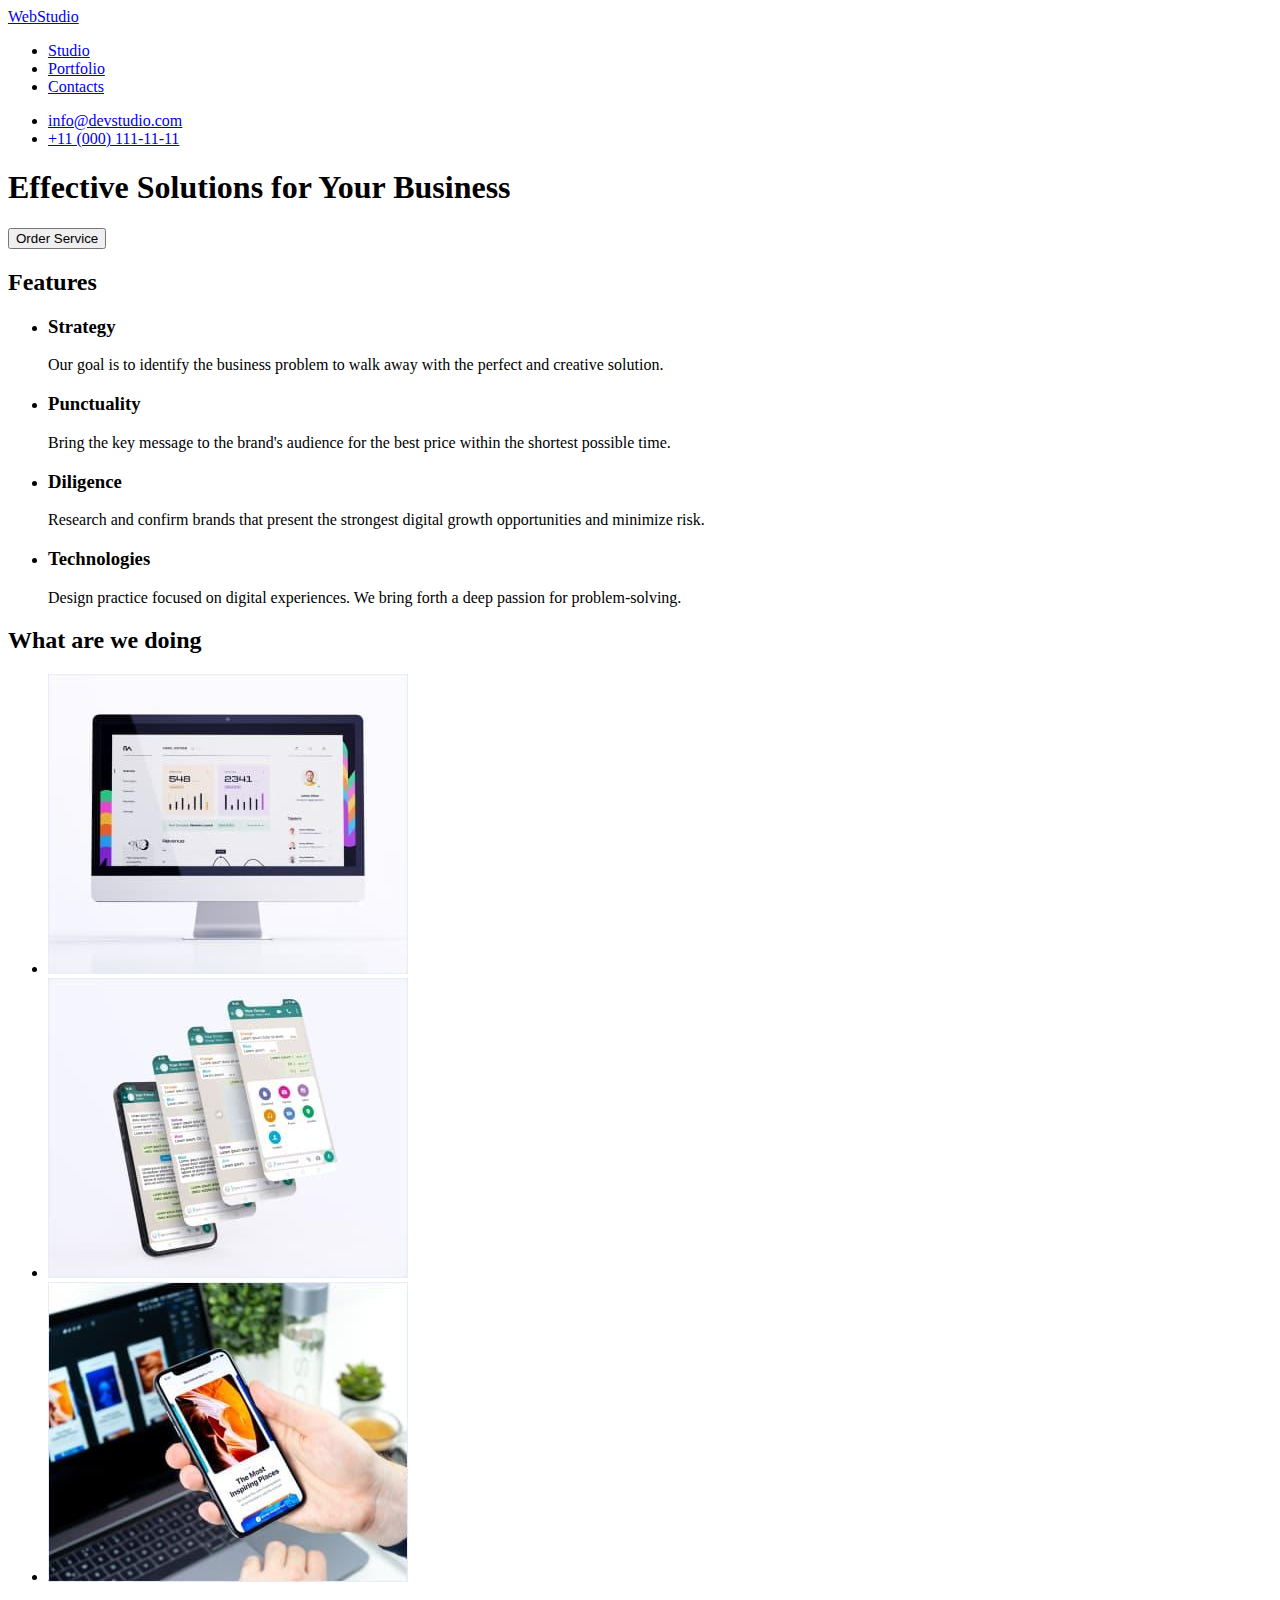
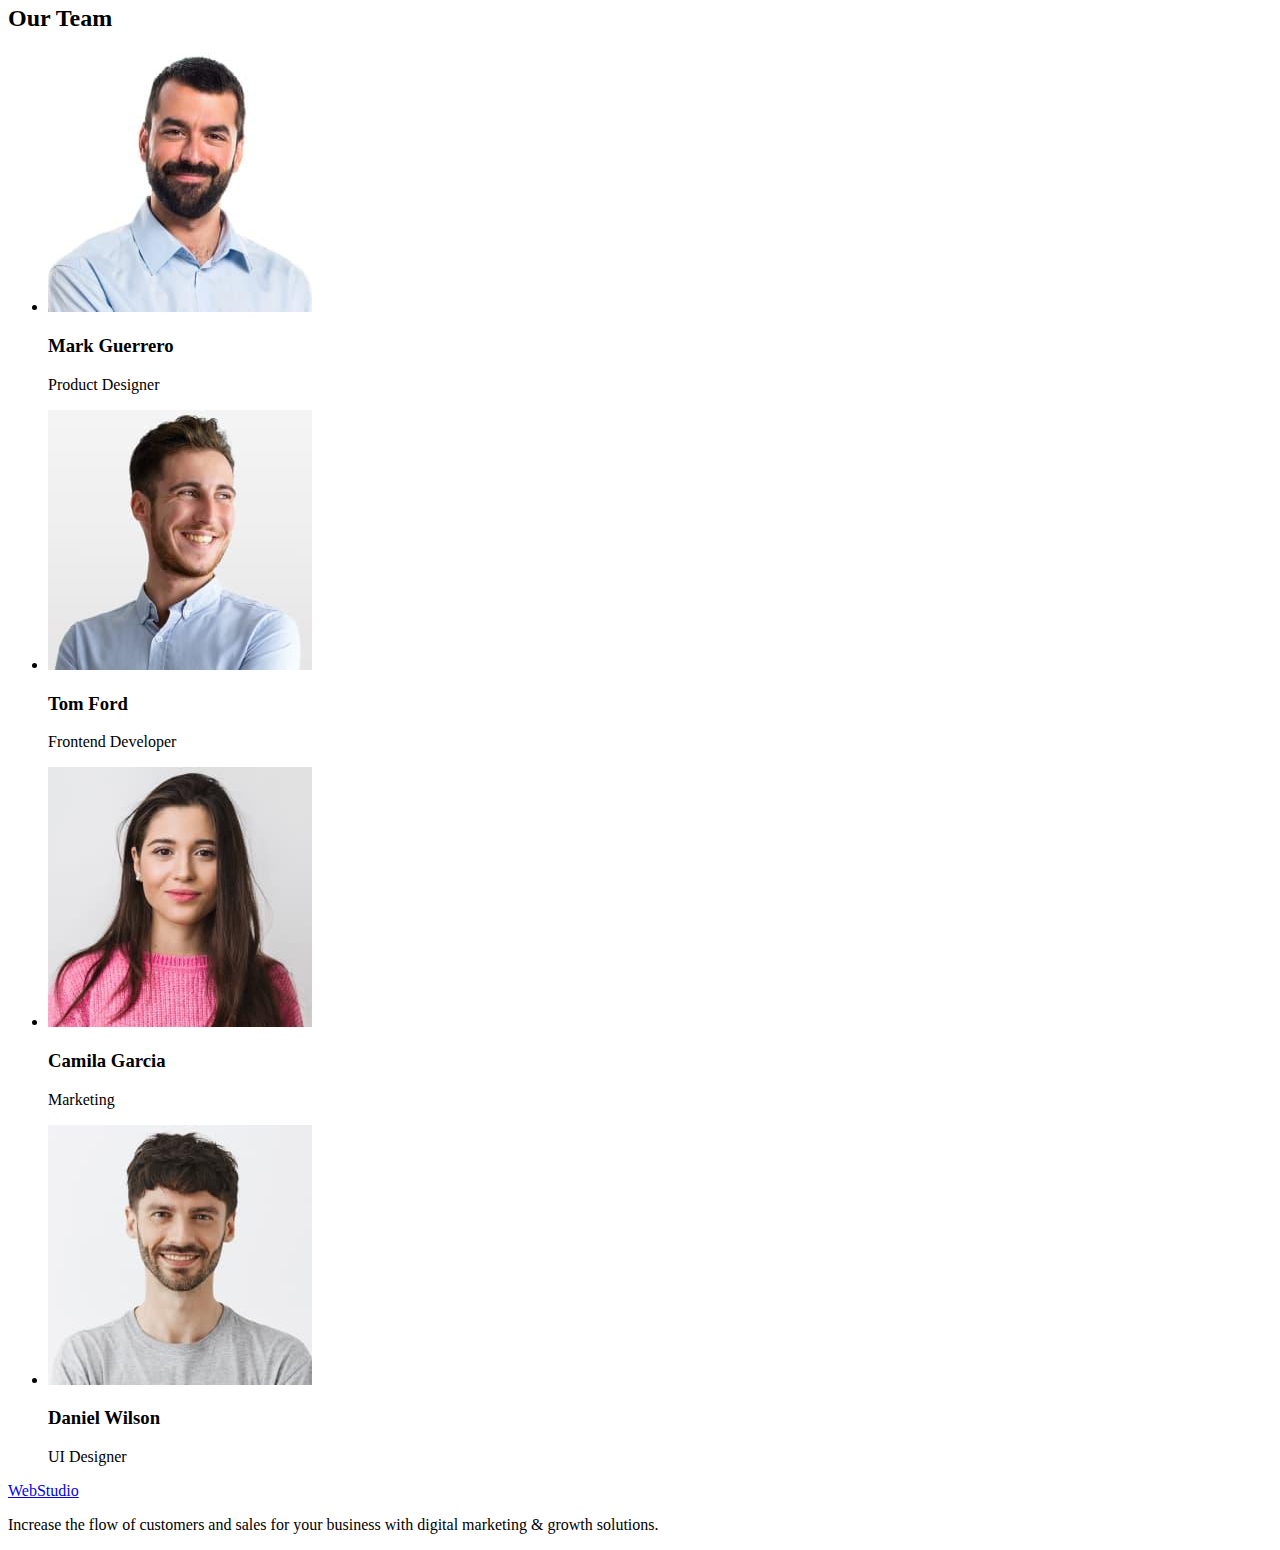
==== index.html @ 63079823 "clone" ====
<!DOCTYPE html>
<html lang="en">

<head>
  <meta charset="UTF-8" />
  <meta http-equiv="X-UA-Compatible" content="IE=edge" />
  <meta name="viewport" content="width=device-width, initial-scale=1.0" />
  <title>Studio</title>
</head>

<body>
  <!-- topline -->
  <header>
    <a href="./index.html">WebStudio</a>
    <nav>
      <ul>
        <li><a href="./index.html">Studio</a></li>
        <li><a href="./portfolio.html">Portfolio</a></li>
        <li><a href="#">Contacts</a></li>
      </ul>
    </nav>
    <ul>
      <li><a href="mailto:info@devstudio.com">info@devstudio.com</a></li>
      <li><a href="tel:+11(000)111-11-11">+11 (000) 111-11-11</a></li>
    </ul>
  </header>

  <main>
    <!-- hero -->
    <section>
      <h1>Effective Solutions for Your Business</h1>
      <button type="button">Order Service</button>
    </section>
    <!-- section1 -->
    <section>
      <h2>Features</h2>
      <ul>
        <li>
          <h3>Strategy</h3>
          <p>
            Our goal is to identify the business problem to walk away with the
            perfect and creative solution.
          </p>
        </li>
        <li>
          <h3>Punctuality</h3>
          <p>
            Bring the key message to the brand's audience for the best price
            within the shortest possible time.
          </p>
        </li>
        <li>
          <h3>Diligence</h3>
          <p>
            Research and confirm brands that present the strongest digital
            growth opportunities and minimize risk.
          </p>
        </li>
        <li>
          <h3>Technologies</h3>
          <p>
            Design practice focused on digital experiences. We bring forth a
            deep passion for problem-solving.
          </p>
        </li>
      </ul>
    </section>
    <!-- section2 -->
    <section>
      <h2>What are we doing</h2>
      <ul>
        <li>
          <img src="./images/photo_project1.jpg" alt="monitor" width="360" />
        </li>
        <li>
          <img src="./images/photo_project2.jpg" alt="phone" width="360" />
        </li>
        <li>
          <img src="./images/photo_project3.jpg" alt="notebook" width="360" />
        </li>
      </ul>
    </section>
    <!-- section3 -->
    <section>
      <h2>Our Team</h2>
      <ul>
        <li>
          <img src="./images/team_img1.jpg" alt="Mark Guerrero" width="264" />
          <h3>Mark Guerrero</h3>
          <p>Product Designer</p>
        </li>
        <li>
          <img src="./images/team_img2.jpg" alt="Tom Ford" width="264" />
          <h3>Tom Ford</h3>
          <p>Frontend Developer</p>
        </li>
        <li>
          <img src="./images/team_img3.jpg" alt="Camila Garcia" width="264" />
          <h3>Camila Garcia</h3>
          <p>Marketing</p>
        </li>
        <li>
          <img src="./images/team_img4.jpg" alt="Daniel Wilson" width="264" />
          <h3>Daniel Wilson</h3>
          <p>UI Designer</p>
        </li>
      </ul>
    </section>
  </main>
  <!-- footer -->
  <footer>
    <a href="./index.html">WebStudio</a>
    <p>
      Increase the flow of customers and sales for your business with digital
      marketing & growth solutions.
    </p>
  </footer>
</body>

</html>
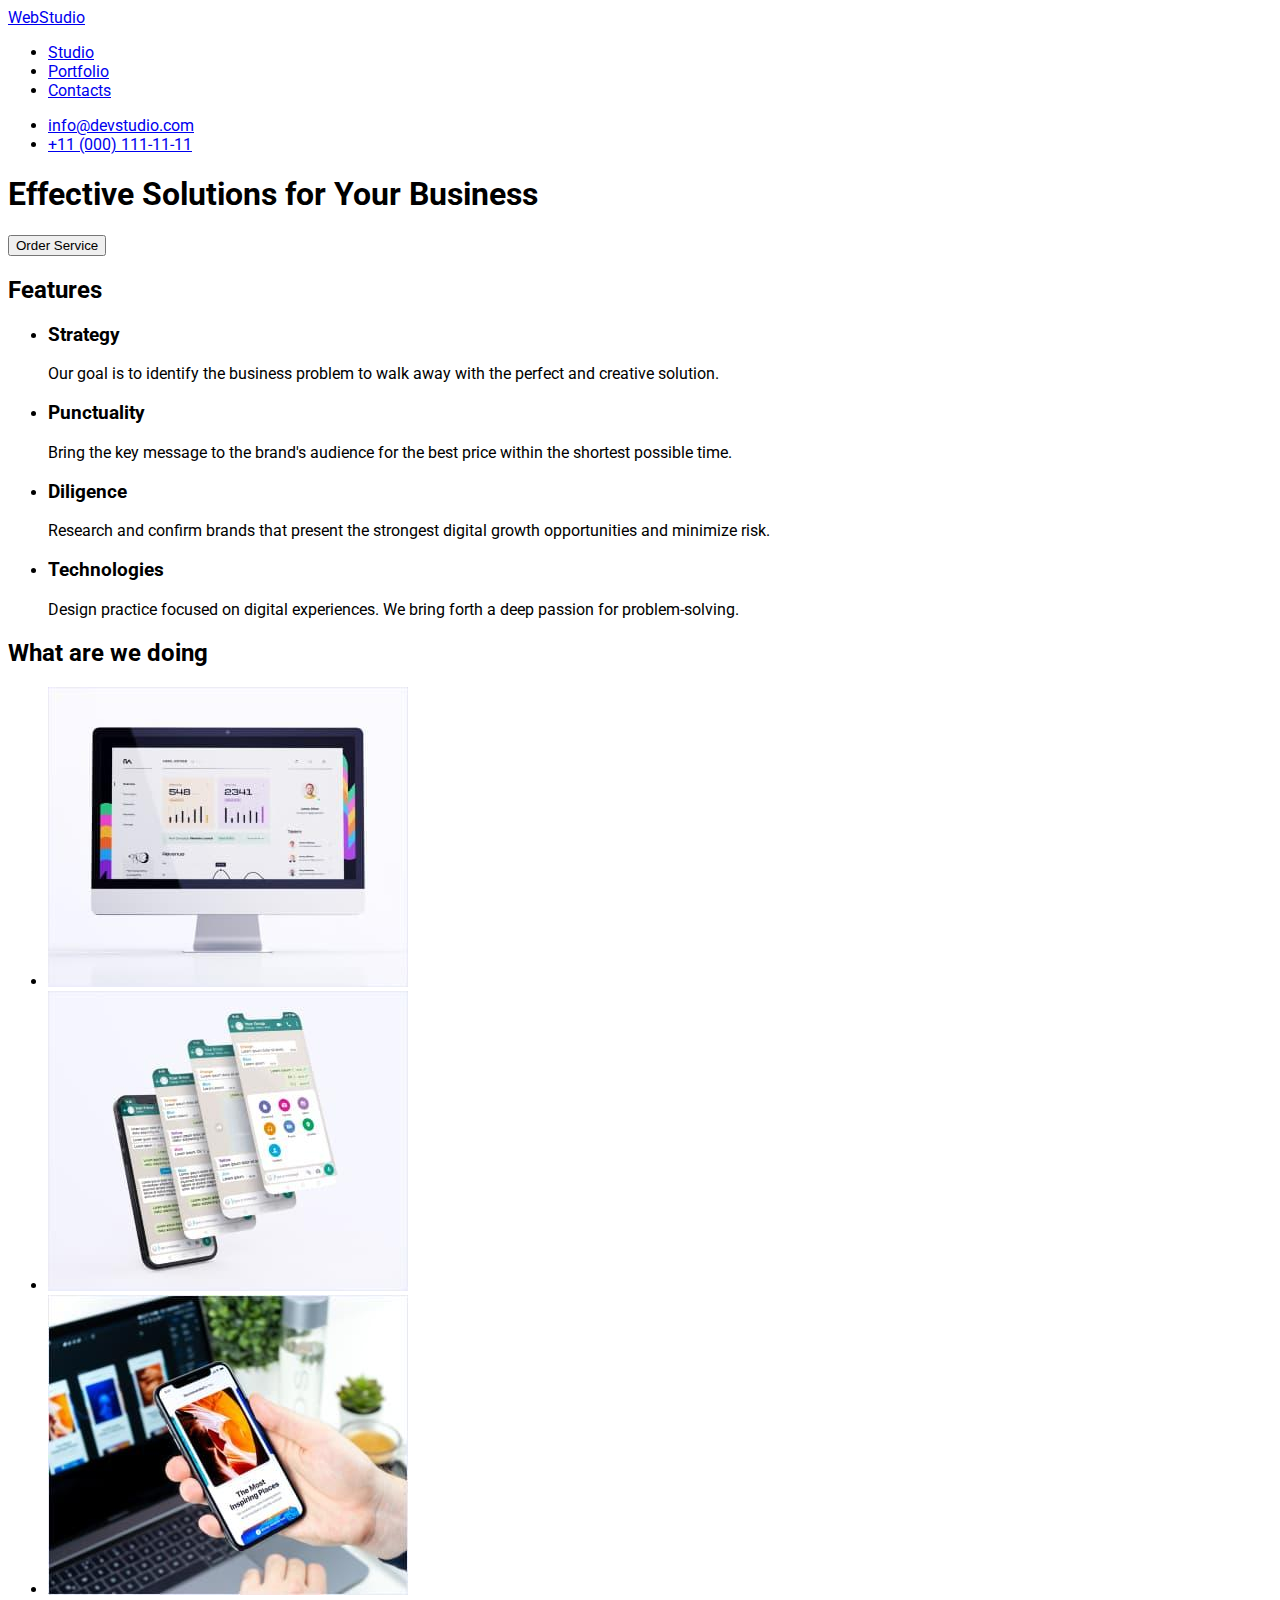
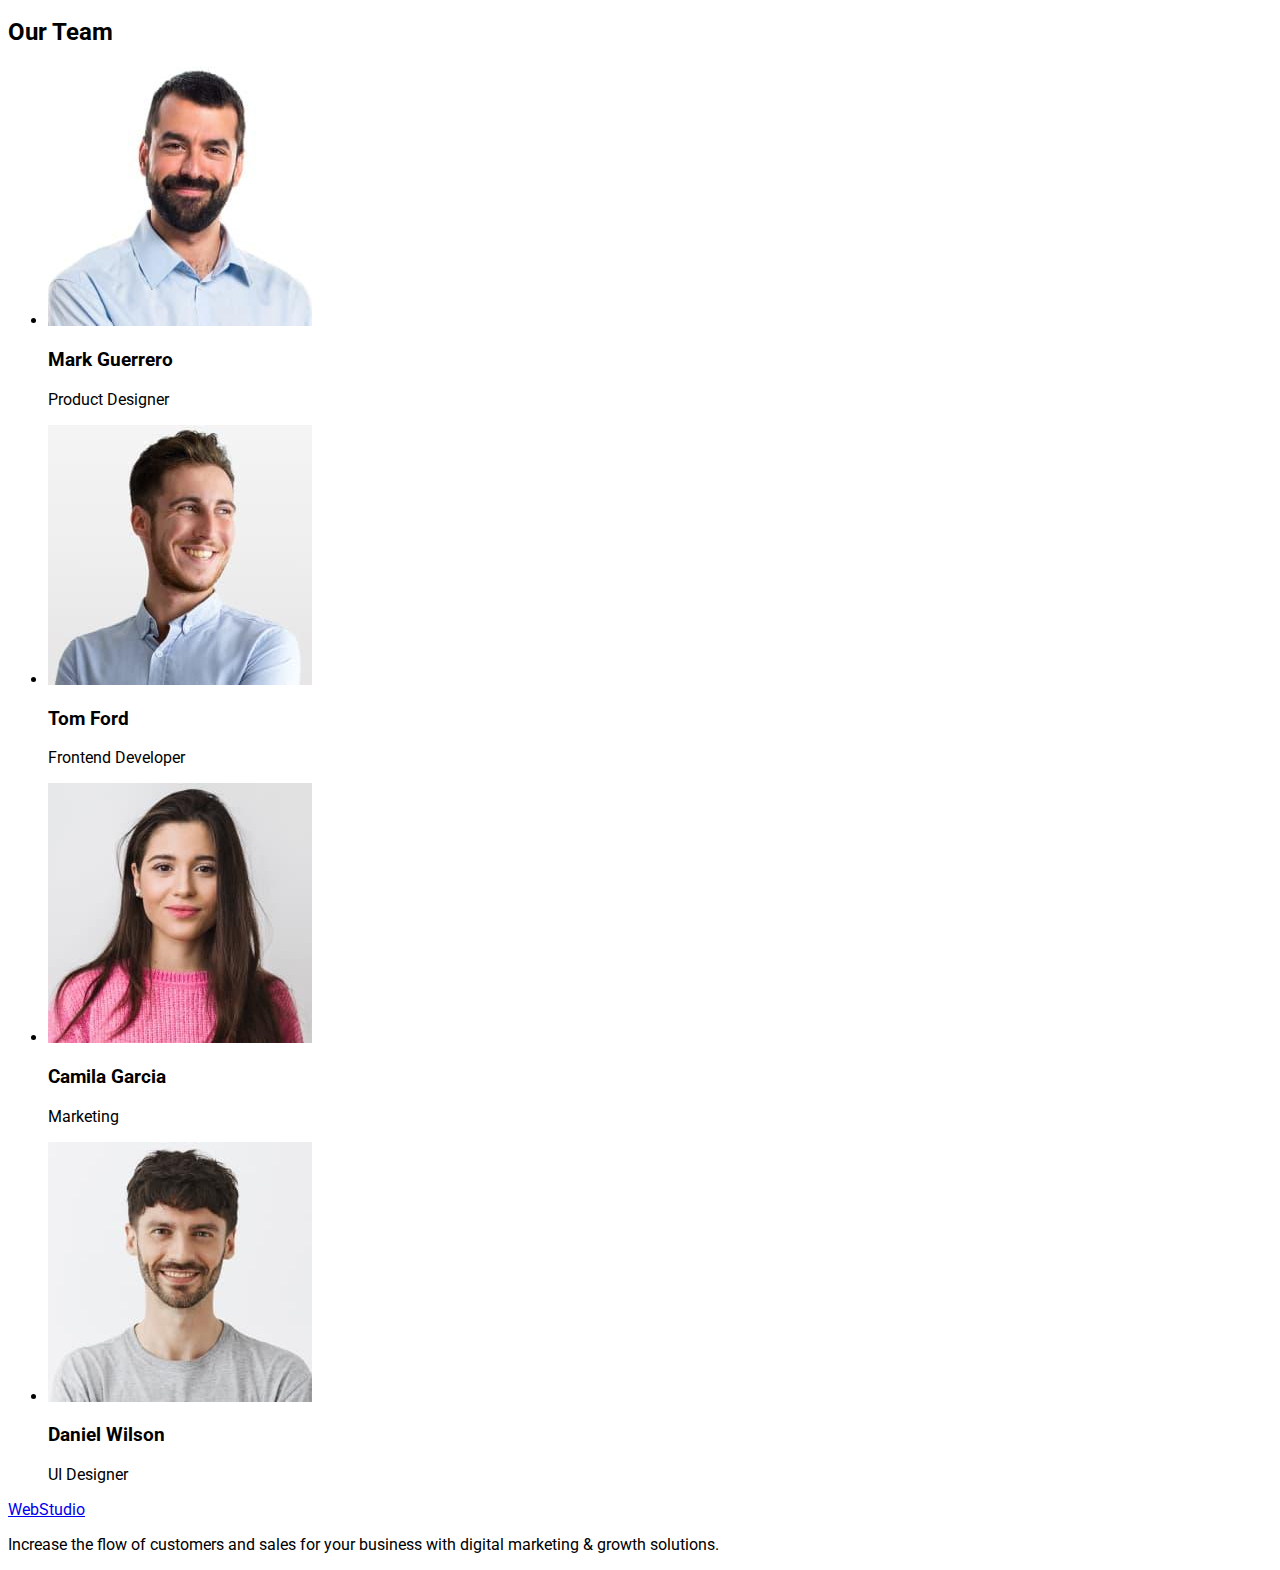
==== commit 28e2db66: "update" ====
--- a/index.html
+++ b/index.html
@@ -1,120 +1,125 @@
 <!DOCTYPE html>
 <html lang="en">
+  <head>
+    <meta charset="UTF-8" />
+    <meta http-equiv="X-UA-Compatible" content="IE=edge" />
+    <meta name="viewport" content="width=device-width, initial-scale=1.0" />
+    <link rel="preconnect" href="https://fonts.googleapis.com" />
+    <link rel="preconnect" href="https://fonts.gstatic.com" crossorigin />
+    <link
+      href="https://fonts.googleapis.com/css2?family=Roboto:wght@500&display=swap"
+      rel="stylesheet"
+    />
+    <title>Studio</title>
+    <link rel="stylesheet" href="./css/styles.css" />
+  </head>
 
-<head>
-  <meta charset="UTF-8" />
-  <meta http-equiv="X-UA-Compatible" content="IE=edge" />
-  <meta name="viewport" content="width=device-width, initial-scale=1.0" />
-  <title>Studio</title>
-</head>
+  <body>
+    <!-- topline -->
+    <header>
+      <a href="./index.html">WebStudio</a>
+      <nav>
+        <ul>
+          <li><a href="./index.html">Studio</a></li>
+          <li><a href="./portfolio.html">Portfolio</a></li>
+          <li><a href="#">Contacts</a></li>
+        </ul>
+      </nav>
+      <ul>
+        <li><a href="mailto:info@devstudio.com">info@devstudio.com</a></li>
+        <li><a href="tel:+11(000)111-11-11">+11 (000) 111-11-11</a></li>
+      </ul>
+    </header>
 
-<body>
-  <!-- topline -->
-  <header>
-    <a href="./index.html">WebStudio</a>
-    <nav>
-      <ul>
-        <li><a href="./index.html">Studio</a></li>
-        <li><a href="./portfolio.html">Portfolio</a></li>
-        <li><a href="#">Contacts</a></li>
-      </ul>
-    </nav>
-    <ul>
-      <li><a href="mailto:info@devstudio.com">info@devstudio.com</a></li>
-      <li><a href="tel:+11(000)111-11-11">+11 (000) 111-11-11</a></li>
-    </ul>
-  </header>
-
-  <main>
-    <!-- hero -->
-    <section>
-      <h1>Effective Solutions for Your Business</h1>
-      <button type="button">Order Service</button>
-    </section>
-    <!-- section1 -->
-    <section>
-      <h2>Features</h2>
-      <ul>
-        <li>
-          <h3>Strategy</h3>
-          <p>
-            Our goal is to identify the business problem to walk away with the
-            perfect and creative solution.
-          </p>
-        </li>
-        <li>
-          <h3>Punctuality</h3>
-          <p>
-            Bring the key message to the brand's audience for the best price
-            within the shortest possible time.
-          </p>
-        </li>
-        <li>
-          <h3>Diligence</h3>
-          <p>
-            Research and confirm brands that present the strongest digital
-            growth opportunities and minimize risk.
-          </p>
-        </li>
-        <li>
-          <h3>Technologies</h3>
-          <p>
-            Design practice focused on digital experiences. We bring forth a
-            deep passion for problem-solving.
-          </p>
-        </li>
-      </ul>
-    </section>
-    <!-- section2 -->
-    <section>
-      <h2>What are we doing</h2>
-      <ul>
-        <li>
-          <img src="./images/photo_project1.jpg" alt="monitor" width="360" />
-        </li>
-        <li>
-          <img src="./images/photo_project2.jpg" alt="phone" width="360" />
-        </li>
-        <li>
-          <img src="./images/photo_project3.jpg" alt="notebook" width="360" />
-        </li>
-      </ul>
-    </section>
-    <!-- section3 -->
-    <section>
-      <h2>Our Team</h2>
-      <ul>
-        <li>
-          <img src="./images/team_img1.jpg" alt="Mark Guerrero" width="264" />
-          <h3>Mark Guerrero</h3>
-          <p>Product Designer</p>
-        </li>
-        <li>
-          <img src="./images/team_img2.jpg" alt="Tom Ford" width="264" />
-          <h3>Tom Ford</h3>
-          <p>Frontend Developer</p>
-        </li>
-        <li>
-          <img src="./images/team_img3.jpg" alt="Camila Garcia" width="264" />
-          <h3>Camila Garcia</h3>
-          <p>Marketing</p>
-        </li>
-        <li>
-          <img src="./images/team_img4.jpg" alt="Daniel Wilson" width="264" />
-          <h3>Daniel Wilson</h3>
-          <p>UI Designer</p>
-        </li>
-      </ul>
-    </section>
-  </main>
-  <!-- footer -->
-  <footer>
-    <a href="./index.html">WebStudio</a>
-    <p>
-      Increase the flow of customers and sales for your business with digital
-      marketing & growth solutions.
-    </p>
-  </footer>
-</body>
-
-</html>+    <main>
+      <!-- hero -->
+      <section>
+        <h1>Effective Solutions for Your Business</h1>
+        <button type="button">Order Service</button>
+      </section>
+      <!-- section1 -->
+      <section>
+        <h2>Features</h2>
+        <ul>
+          <li>
+            <h3>Strategy</h3>
+            <p>
+              Our goal is to identify the business problem to walk away with the
+              perfect and creative solution.
+            </p>
+          </li>
+          <li>
+            <h3>Punctuality</h3>
+            <p>
+              Bring the key message to the brand's audience for the best price
+              within the shortest possible time.
+            </p>
+          </li>
+          <li>
+            <h3>Diligence</h3>
+            <p>
+              Research and confirm brands that present the strongest digital
+              growth opportunities and minimize risk.
+            </p>
+          </li>
+          <li>
+            <h3>Technologies</h3>
+            <p>
+              Design practice focused on digital experiences. We bring forth a
+              deep passion for problem-solving.
+            </p>
+          </li>
+        </ul>
+      </section>
+      <!-- section2 -->
+      <section>
+        <h2>What are we doing</h2>
+        <ul>
+          <li>
+            <img src="./images/photo_project1.jpg" alt="monitor" width="360" />
+          </li>
+          <li>
+            <img src="./images/photo_project2.jpg" alt="phone" width="360" />
+          </li>
+          <li>
+            <img src="./images/photo_project3.jpg" alt="notebook" width="360" />
+          </li>
+        </ul>
+      </section>
+      <!-- section3 -->
+      <section>
+        <h2>Our Team</h2>
+        <ul>
+          <li>
+            <img src="./images/team_img1.jpg" alt="Mark Guerrero" width="264" />
+            <h3>Mark Guerrero</h3>
+            <p>Product Designer</p>
+          </li>
+          <li>
+            <img src="./images/team_img2.jpg" alt="Tom Ford" width="264" />
+            <h3>Tom Ford</h3>
+            <p>Frontend Developer</p>
+          </li>
+          <li>
+            <img src="./images/team_img3.jpg" alt="Camila Garcia" width="264" />
+            <h3>Camila Garcia</h3>
+            <p>Marketing</p>
+          </li>
+          <li>
+            <img src="./images/team_img4.jpg" alt="Daniel Wilson" width="264" />
+            <h3>Daniel Wilson</h3>
+            <p>UI Designer</p>
+          </li>
+        </ul>
+      </section>
+    </main>
+    <!-- footer -->
+    <footer>
+      <a href="./index.html">WebStudio</a>
+      <p>
+        Increase the flow of customers and sales for your business with digital
+        marketing & growth solutions.
+      </p>
+    </footer>
+  </body>
+</html>
--- a/css/styles.css
+++ b/css/styles.css
@@ -0,0 +1,4 @@
+body {
+    font-family: 'Roboto', sans-serif;
+    background-color: #FFFFFF;
+}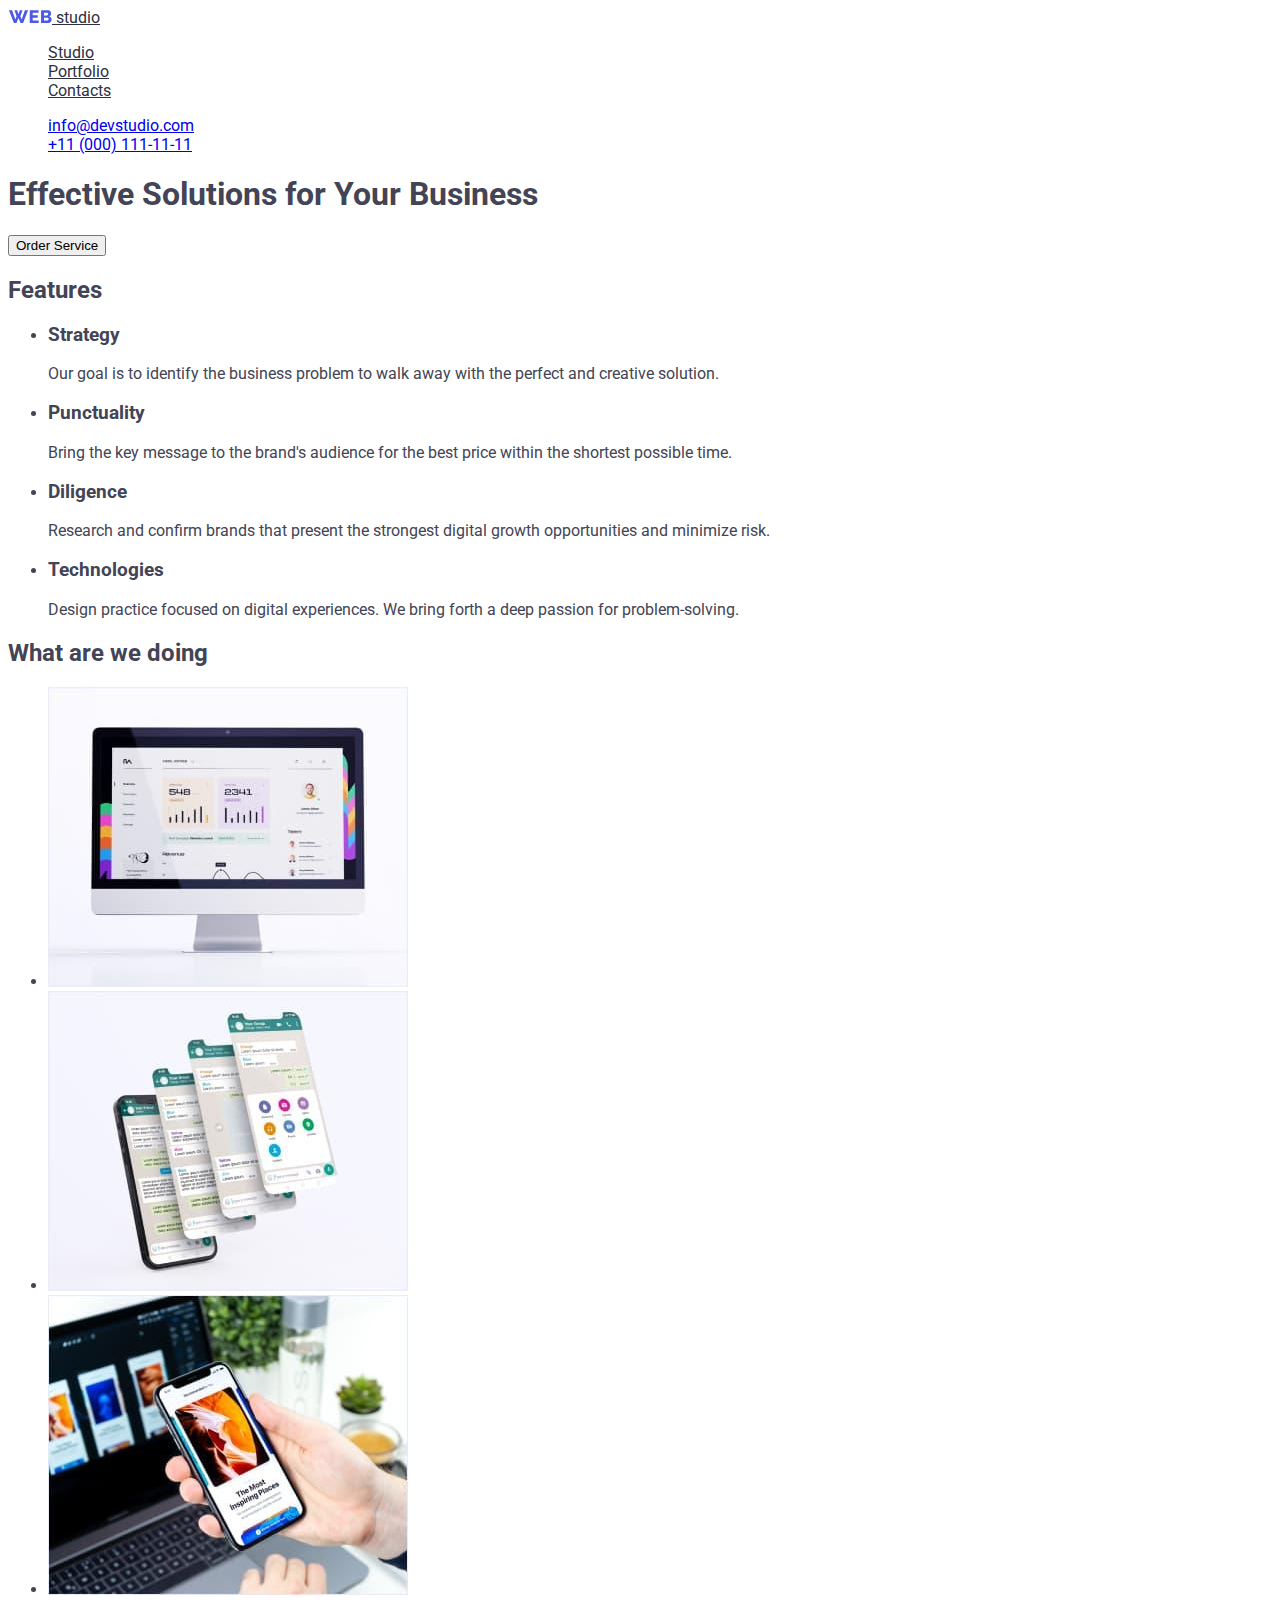
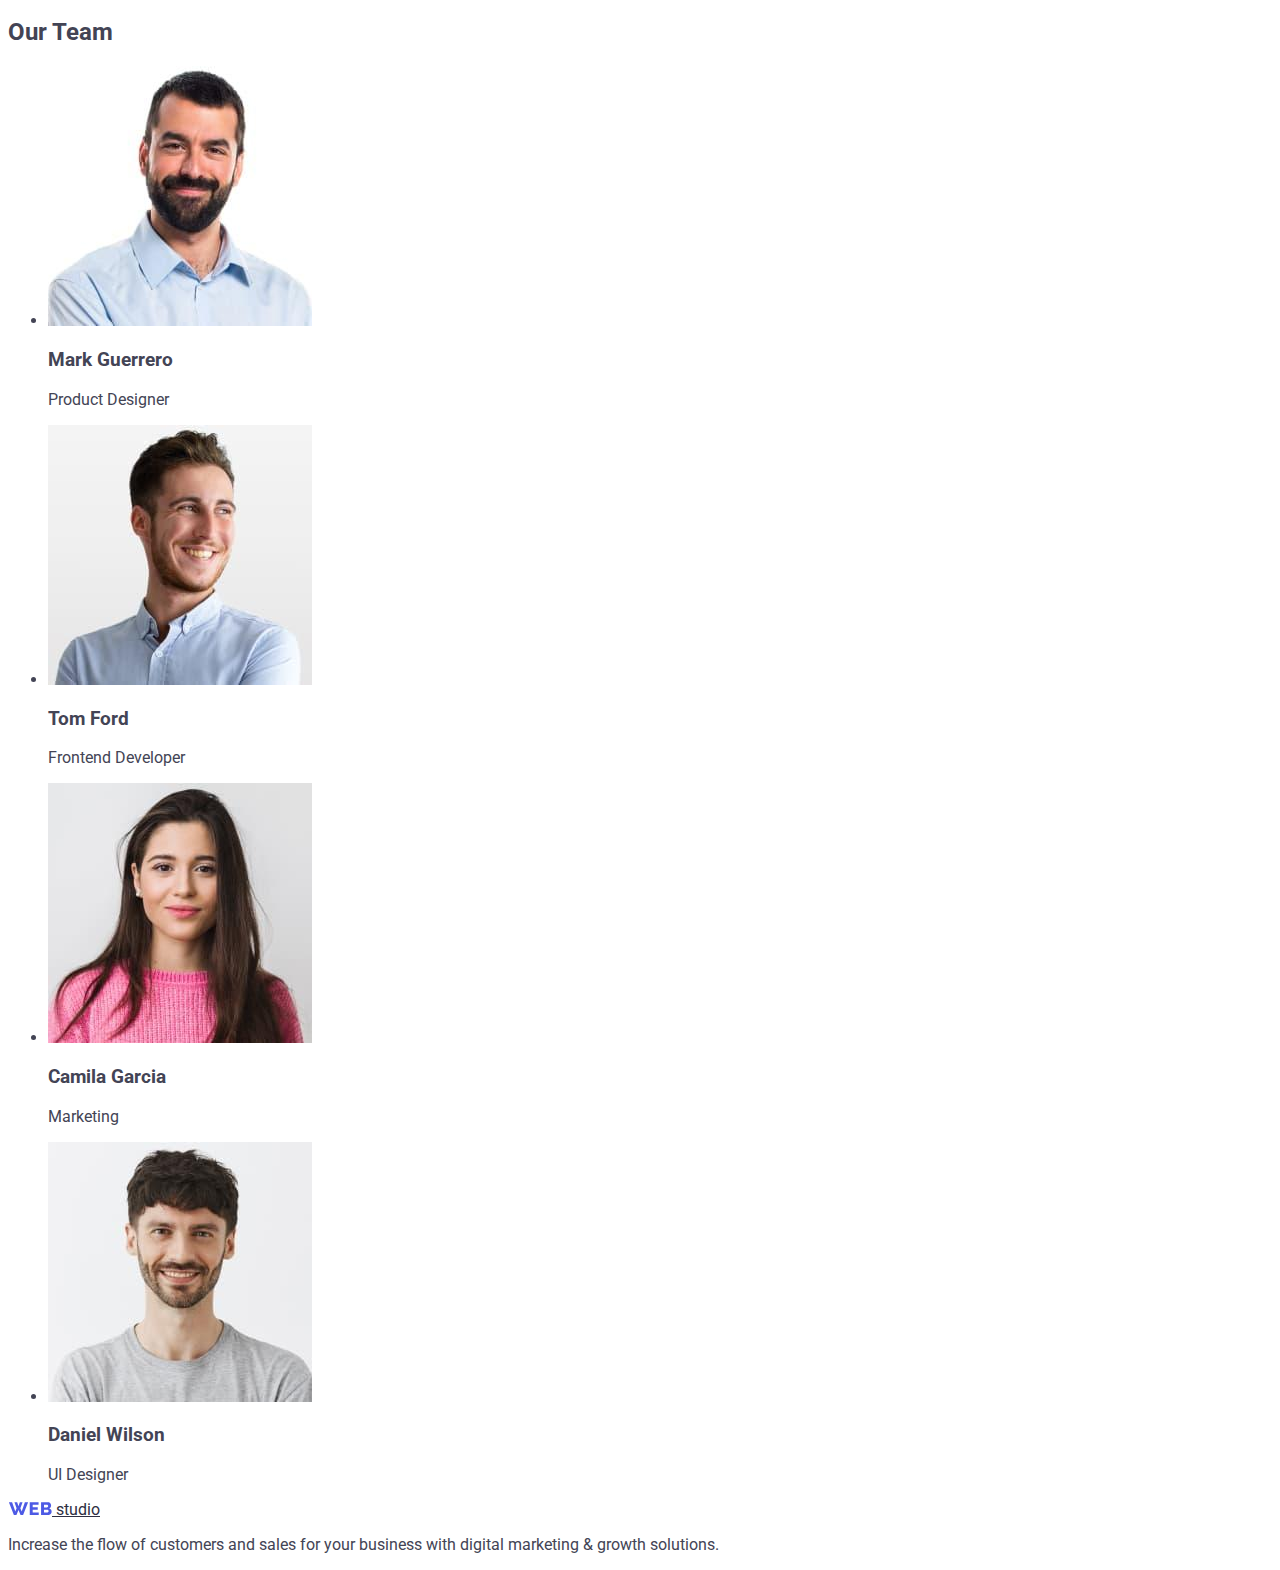
==== commit 4fda42e1: "Add files via upload" ====
--- a/index.html
+++ b/index.html
@@ -1,125 +1,135 @@
-<!DOCTYPE html>
-<html lang="en">
-  <head>
-    <meta charset="UTF-8" />
-    <meta http-equiv="X-UA-Compatible" content="IE=edge" />
-    <meta name="viewport" content="width=device-width, initial-scale=1.0" />
-    <link rel="preconnect" href="https://fonts.googleapis.com" />
-    <link rel="preconnect" href="https://fonts.gstatic.com" crossorigin />
-    <link
-      href="https://fonts.googleapis.com/css2?family=Roboto:wght@500&display=swap"
-      rel="stylesheet"
-    />
-    <title>Studio</title>
-    <link rel="stylesheet" href="./css/styles.css" />
-  </head>
-
-  <body>
-    <!-- topline -->
-    <header>
-      <a href="./index.html">WebStudio</a>
-      <nav>
-        <ul>
-          <li><a href="./index.html">Studio</a></li>
-          <li><a href="./portfolio.html">Portfolio</a></li>
-          <li><a href="#">Contacts</a></li>
-        </ul>
-      </nav>
-      <ul>
-        <li><a href="mailto:info@devstudio.com">info@devstudio.com</a></li>
-        <li><a href="tel:+11(000)111-11-11">+11 (000) 111-11-11</a></li>
-      </ul>
-    </header>
-
-    <main>
-      <!-- hero -->
-      <section>
-        <h1>Effective Solutions for Your Business</h1>
-        <button type="button">Order Service</button>
-      </section>
-      <!-- section1 -->
-      <section>
-        <h2>Features</h2>
-        <ul>
-          <li>
-            <h3>Strategy</h3>
-            <p>
-              Our goal is to identify the business problem to walk away with the
-              perfect and creative solution.
-            </p>
-          </li>
-          <li>
-            <h3>Punctuality</h3>
-            <p>
-              Bring the key message to the brand's audience for the best price
-              within the shortest possible time.
-            </p>
-          </li>
-          <li>
-            <h3>Diligence</h3>
-            <p>
-              Research and confirm brands that present the strongest digital
-              growth opportunities and minimize risk.
-            </p>
-          </li>
-          <li>
-            <h3>Technologies</h3>
-            <p>
-              Design practice focused on digital experiences. We bring forth a
-              deep passion for problem-solving.
-            </p>
-          </li>
-        </ul>
-      </section>
-      <!-- section2 -->
-      <section>
-        <h2>What are we doing</h2>
-        <ul>
-          <li>
-            <img src="./images/photo_project1.jpg" alt="monitor" width="360" />
-          </li>
-          <li>
-            <img src="./images/photo_project2.jpg" alt="phone" width="360" />
-          </li>
-          <li>
-            <img src="./images/photo_project3.jpg" alt="notebook" width="360" />
-          </li>
-        </ul>
-      </section>
-      <!-- section3 -->
-      <section>
-        <h2>Our Team</h2>
-        <ul>
-          <li>
-            <img src="./images/team_img1.jpg" alt="Mark Guerrero" width="264" />
-            <h3>Mark Guerrero</h3>
-            <p>Product Designer</p>
-          </li>
-          <li>
-            <img src="./images/team_img2.jpg" alt="Tom Ford" width="264" />
-            <h3>Tom Ford</h3>
-            <p>Frontend Developer</p>
-          </li>
-          <li>
-            <img src="./images/team_img3.jpg" alt="Camila Garcia" width="264" />
-            <h3>Camila Garcia</h3>
-            <p>Marketing</p>
-          </li>
-          <li>
-            <img src="./images/team_img4.jpg" alt="Daniel Wilson" width="264" />
-            <h3>Daniel Wilson</h3>
-            <p>UI Designer</p>
-          </li>
-        </ul>
-      </section>
-    </main>
-    <!-- footer -->
-    <footer>
-      <a href="./index.html">WebStudio</a>
-      <p>
-        Increase the flow of customers and sales for your business with digital
-        marketing & growth solutions.
-      </p>
-    </footer>
-  </body>
-</html>
+<!DOCTYPE html>
+<html lang="en">
+  <head>
+    <meta charset="UTF-8" />
+    <meta http-equiv="X-UA-Compatible" content="IE=edge" />
+    <meta name="viewport" content="width=device-width, initial-scale=1.0" />
+    <link rel="preconnect" href="https://fonts.googleapis.com" />
+    <link rel="preconnect" href="https://fonts.gstatic.com" crossorigin />
+    <link
+      href="https://fonts.googleapis.com/css2?family=Raleway:wght@700&family=Roboto:wght@400;500;700;900&display=swap"
+      rel="stylesheet"
+    />
+    <title>Studio</title>
+    <link rel="stylesheet" href="./css/styles.css" />
+  </head>
+
+  <body>
+    <!-- topline -->
+    <header>
+      <nav>
+        <a href="./index.html" class="logo">
+          <img src="./images/web.svg" alt="company logo" />
+          studio
+        </a>
+        <ul class="site-nav list">
+          <li><a href="./index.html">Studio</a></li>
+          <li><a href="./portfolio.html">Portfolio</a></li>
+          <li><a href="#">Contacts</a></li>
+        </ul>
+      </nav>
+      <ul class="link-nav list">
+        <li>
+          <a href="mailto:info@devstudio.com">info@devstudio.com</a>
+        </li>
+        <li>
+          <a href="tel:+11(000)111-11-11">+11 (000) 111-11-11</a>
+        </li>
+      </ul>
+    </header>
+
+    <main>
+      <!-- hero -->
+      <section>
+        <h1>Effective Solutions for Your Business</h1>
+        <button type="button">Order Service</button>
+      </section>
+      <!-- section1 -->
+      <section>
+        <h2>Features</h2>
+        <ul>
+          <li>
+            <h3>Strategy</h3>
+            <p>
+              Our goal is to identify the business problem to walk away with the
+              perfect and creative solution.
+            </p>
+          </li>
+          <li>
+            <h3>Punctuality</h3>
+            <p>
+              Bring the key message to the brand's audience for the best price
+              within the shortest possible time.
+            </p>
+          </li>
+          <li>
+            <h3>Diligence</h3>
+            <p>
+              Research and confirm brands that present the strongest digital
+              growth opportunities and minimize risk.
+            </p>
+          </li>
+          <li>
+            <h3>Technologies</h3>
+            <p>
+              Design practice focused on digital experiences. We bring forth a
+              deep passion for problem-solving.
+            </p>
+          </li>
+        </ul>
+      </section>
+      <!-- section2 -->
+      <section>
+        <h2>What are we doing</h2>
+        <ul>
+          <li>
+            <img src="./images/photo_project1.jpg" alt="monitor" width="360" />
+          </li>
+          <li>
+            <img src="./images/photo_project2.jpg" alt="phone" width="360" />
+          </li>
+          <li>
+            <img src="./images/photo_project3.jpg" alt="notebook" width="360" />
+          </li>
+        </ul>
+      </section>
+      <!-- section3 -->
+      <section>
+        <h2>Our Team</h2>
+        <ul>
+          <li>
+            <img src="./images/team_img1.jpg" alt="Mark Guerrero" width="264" />
+            <h3>Mark Guerrero</h3>
+            <p>Product Designer</p>
+          </li>
+          <li>
+            <img src="./images/team_img2.jpg" alt="Tom Ford" width="264" />
+            <h3>Tom Ford</h3>
+            <p>Frontend Developer</p>
+          </li>
+          <li>
+            <img src="./images/team_img3.jpg" alt="Camila Garcia" width="264" />
+            <h3>Camila Garcia</h3>
+            <p>Marketing</p>
+          </li>
+          <li>
+            <img src="./images/team_img4.jpg" alt="Daniel Wilson" width="264" />
+            <h3>Daniel Wilson</h3>
+            <p>UI Designer</p>
+          </li>
+        </ul>
+      </section>
+    </main>
+    <!-- footer -->
+    <footer>
+      <a href="./index.html" class="logo">
+        <img src="./images/web.svg" alt="company logo" />
+        studio
+      </a>
+      <p>
+        Increase the flow of customers and sales for your business with digital
+        marketing & growth solutions.
+      </p>
+    </footer>
+  </body>
+</html>
--- a/css/styles.css
+++ b/css/styles.css
@@ -1,4 +1,39 @@
-body {
-    font-family: 'Roboto', sans-serif;
-    background-color: #FFFFFF;
-}+/* color:#4D5AE5;  Primary Brand  */
+/* color:#2E2F42;  Dark*/
+/* color:#31D0AA;  Success*/
+/* color:#434455;  Text*/
+/* color:#8E8F99;  Subtle Text*/
+/* color:#E7E9FC;  Accent*/
+/* color:#F4F4FD;  Light*/
+
+/* font-family: 'Raleway', sans-serif; */
+
+:root
+
+body {
+  font-family: 'Roboto', sans-serif;
+  background-color: #ffffff;
+  color: #434455;
+}
+.logo {
+  color: #2E2F42;
+}
+.list{
+  list-style: none;
+}
+
+.button {
+  background-color: #F4F4FD;
+  cursor: pointer;
+
+}
+.site-nav a{
+  color: #2E2F42;
+}
+.site-nav a:hover {
+  color: #434455;
+}
+.site-nav a:focus {
+  color: #4D5AE5;
+}
+
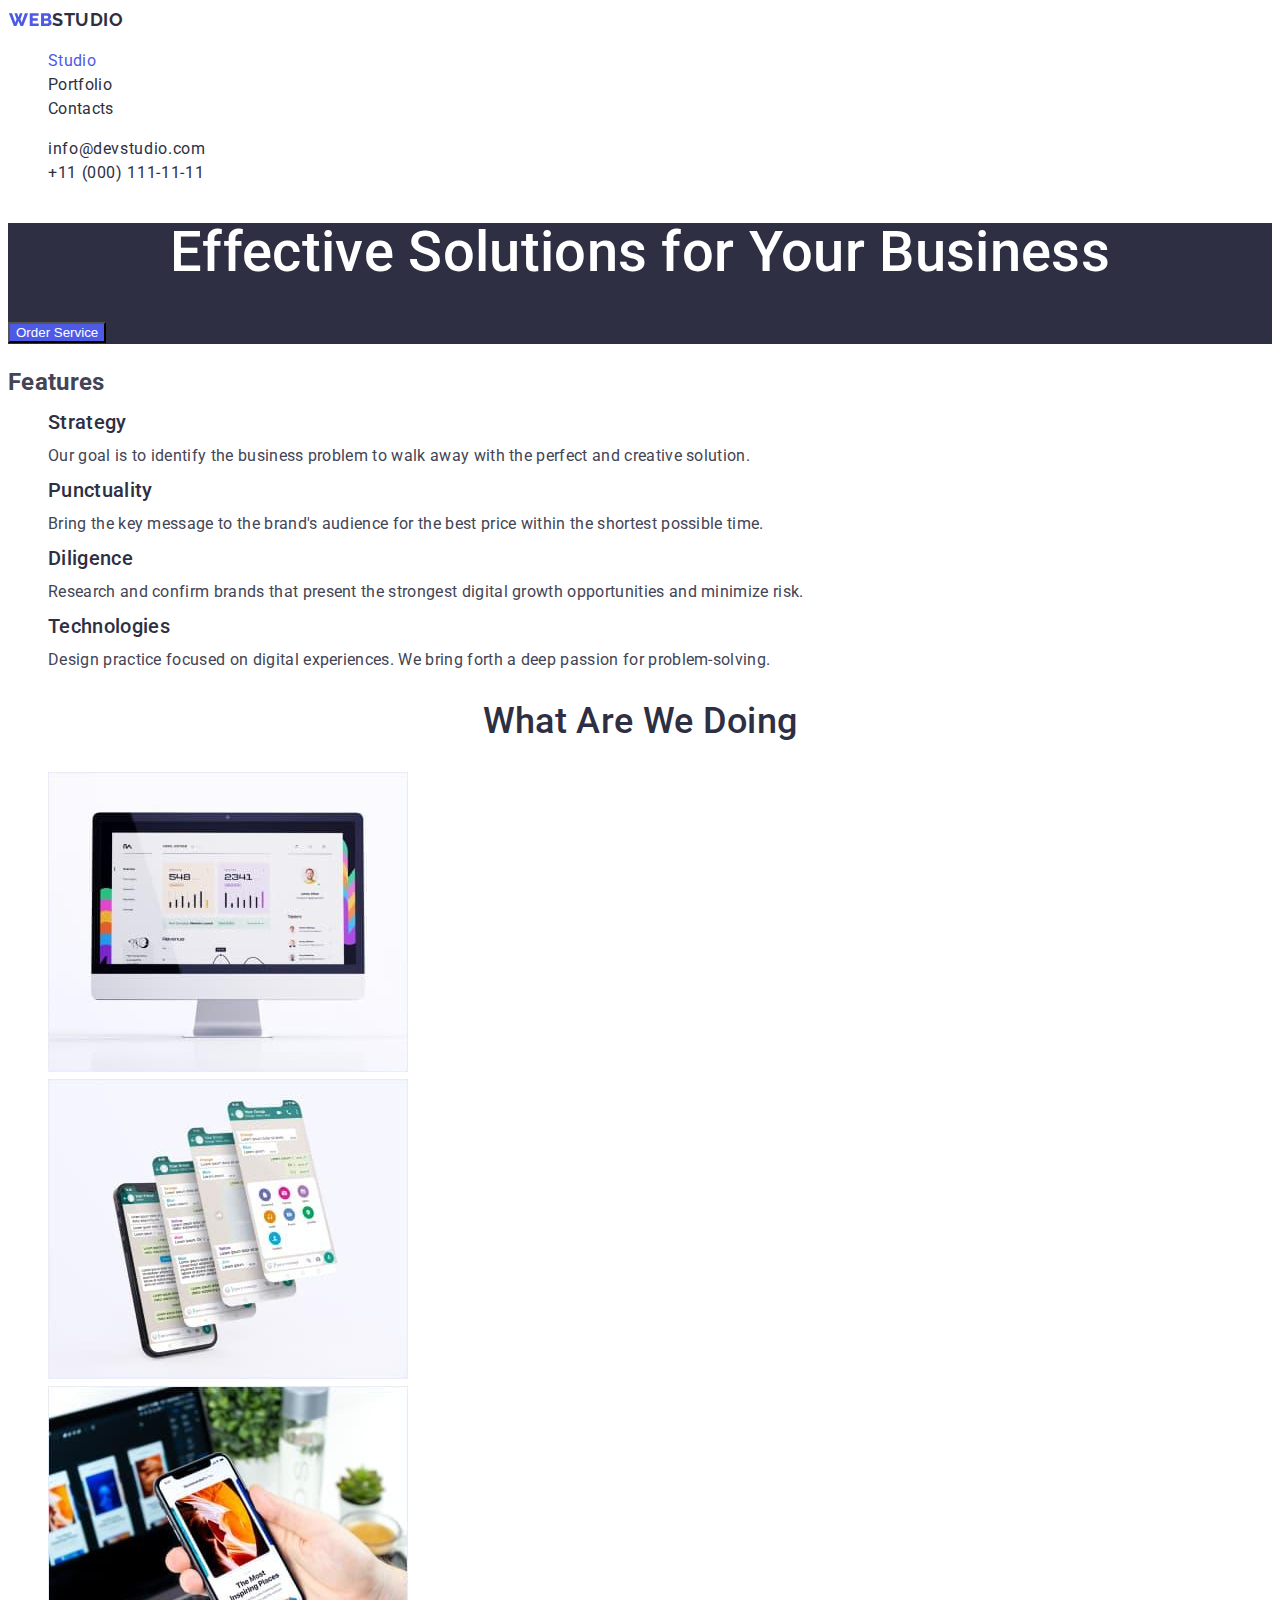
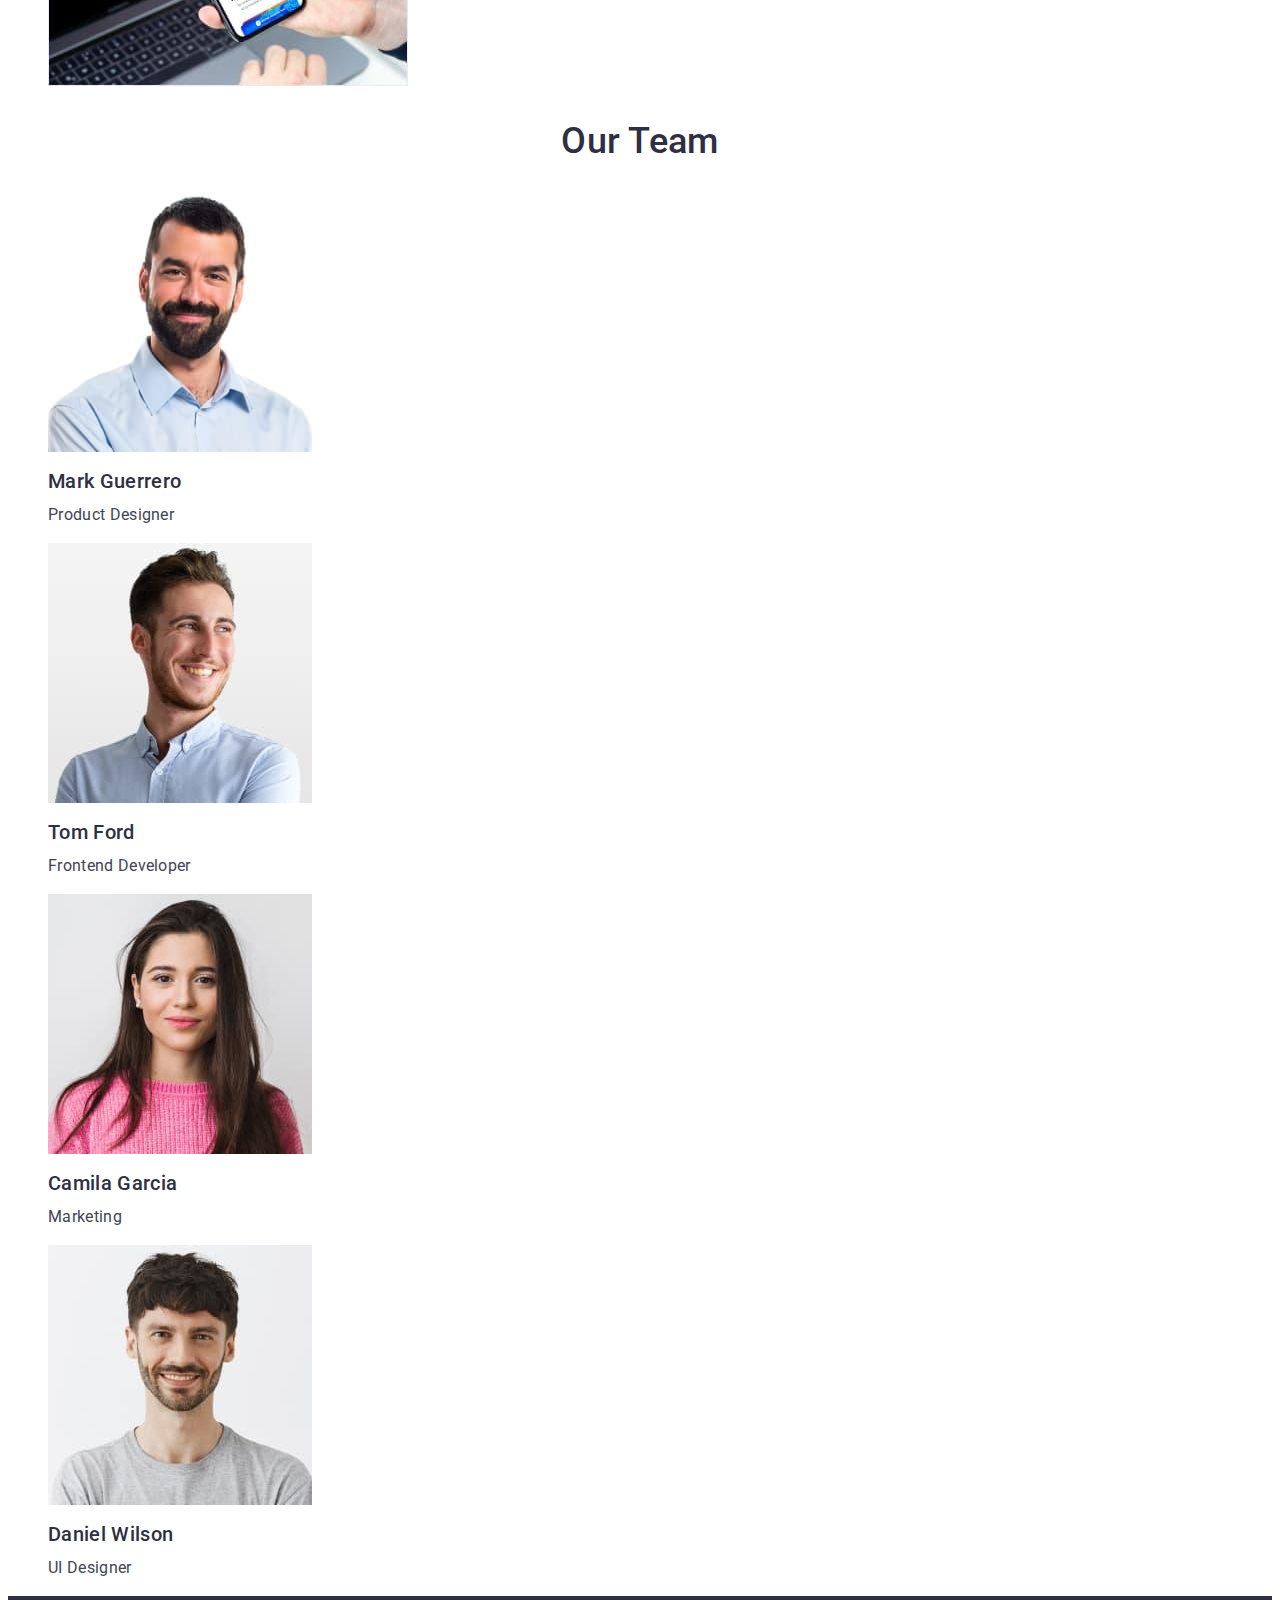
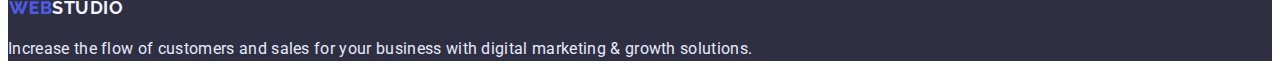
==== commit 1c7cc46b: "update" ====
--- a/index.html
+++ b/index.html
@@ -1,135 +1,133 @@
-<!DOCTYPE html>
-<html lang="en">
-  <head>
-    <meta charset="UTF-8" />
-    <meta http-equiv="X-UA-Compatible" content="IE=edge" />
-    <meta name="viewport" content="width=device-width, initial-scale=1.0" />
-    <link rel="preconnect" href="https://fonts.googleapis.com" />
-    <link rel="preconnect" href="https://fonts.gstatic.com" crossorigin />
-    <link
-      href="https://fonts.googleapis.com/css2?family=Raleway:wght@700&family=Roboto:wght@400;500;700;900&display=swap"
-      rel="stylesheet"
-    />
-    <title>Studio</title>
-    <link rel="stylesheet" href="./css/styles.css" />
-  </head>
-
-  <body>
-    <!-- topline -->
-    <header>
-      <nav>
-        <a href="./index.html" class="logo">
-          <img src="./images/web.svg" alt="company logo" />
-          studio
-        </a>
-        <ul class="site-nav list">
-          <li><a href="./index.html">Studio</a></li>
-          <li><a href="./portfolio.html">Portfolio</a></li>
-          <li><a href="#">Contacts</a></li>
-        </ul>
-      </nav>
-      <ul class="link-nav list">
-        <li>
-          <a href="mailto:info@devstudio.com">info@devstudio.com</a>
-        </li>
-        <li>
-          <a href="tel:+11(000)111-11-11">+11 (000) 111-11-11</a>
-        </li>
-      </ul>
-    </header>
-
-    <main>
-      <!-- hero -->
-      <section>
-        <h1>Effective Solutions for Your Business</h1>
-        <button type="button">Order Service</button>
-      </section>
-      <!-- section1 -->
-      <section>
-        <h2>Features</h2>
-        <ul>
-          <li>
-            <h3>Strategy</h3>
-            <p>
-              Our goal is to identify the business problem to walk away with the
-              perfect and creative solution.
-            </p>
-          </li>
-          <li>
-            <h3>Punctuality</h3>
-            <p>
-              Bring the key message to the brand's audience for the best price
-              within the shortest possible time.
-            </p>
-          </li>
-          <li>
-            <h3>Diligence</h3>
-            <p>
-              Research and confirm brands that present the strongest digital
-              growth opportunities and minimize risk.
-            </p>
-          </li>
-          <li>
-            <h3>Technologies</h3>
-            <p>
-              Design practice focused on digital experiences. We bring forth a
-              deep passion for problem-solving.
-            </p>
-          </li>
-        </ul>
-      </section>
-      <!-- section2 -->
-      <section>
-        <h2>What are we doing</h2>
-        <ul>
-          <li>
-            <img src="./images/photo_project1.jpg" alt="monitor" width="360" />
-          </li>
-          <li>
-            <img src="./images/photo_project2.jpg" alt="phone" width="360" />
-          </li>
-          <li>
-            <img src="./images/photo_project3.jpg" alt="notebook" width="360" />
-          </li>
-        </ul>
-      </section>
-      <!-- section3 -->
-      <section>
-        <h2>Our Team</h2>
-        <ul>
-          <li>
-            <img src="./images/team_img1.jpg" alt="Mark Guerrero" width="264" />
-            <h3>Mark Guerrero</h3>
-            <p>Product Designer</p>
-          </li>
-          <li>
-            <img src="./images/team_img2.jpg" alt="Tom Ford" width="264" />
-            <h3>Tom Ford</h3>
-            <p>Frontend Developer</p>
-          </li>
-          <li>
-            <img src="./images/team_img3.jpg" alt="Camila Garcia" width="264" />
-            <h3>Camila Garcia</h3>
-            <p>Marketing</p>
-          </li>
-          <li>
-            <img src="./images/team_img4.jpg" alt="Daniel Wilson" width="264" />
-            <h3>Daniel Wilson</h3>
-            <p>UI Designer</p>
-          </li>
-        </ul>
-      </section>
-    </main>
-    <!-- footer -->
-    <footer>
-      <a href="./index.html" class="logo">
-        <img src="./images/web.svg" alt="company logo" />
-        studio
-      </a>
-      <p>
-        Increase the flow of customers and sales for your business with digital
-        marketing & growth solutions.
-      </p>
-    </footer>
-  </body>
-</html>
+<!DOCTYPE html>
+<html lang="en">
+
+<head>
+  <meta charset="UTF-8" />
+  <meta http-equiv="X-UA-Compatible" content="IE=edge" />
+  <meta name="viewport" content="width=device-width, initial-scale=1.0" />
+  <link rel="preconnect" href="https://fonts.googleapis.com" />
+  <link rel="preconnect" href="https://fonts.gstatic.com" crossorigin />
+  <link href="https://fonts.googleapis.com/css2?family=Raleway:wght@700&family=Roboto:wght@400;500;700;900&display=swap"
+    rel="stylesheet" />
+  <title>Studio</title>
+  <link rel="stylesheet" href="./css/styles.css" />
+</head>
+
+<body>
+  <!-- topline -->
+  <header class="page-header">
+    <nav>
+      <a href="./index.html">
+        <img src="./images/web.svg" alt="company logo" /><span class="header-logo">studio</span>
+      </a>
+      <ul class="site-nav list">
+        <li><a href="./index.html" class="current">Studio</a></li>
+        <li><a href="./portfolio.html">Portfolio</a></li>
+        <li><a href="#">Contacts</a></li>
+      </ul>
+    </nav>
+    <ul class="contact-nav list">
+      <li>
+        <a href="mailto:info@devstudio.com">info@devstudio.com</a>
+      </li>
+      <li>
+        <a href="tel:+11(000)111-11-11">+11 (000) 111-11-11</a>
+      </li>
+    </ul>
+  </header>
+
+  <main>
+    <!-- hero -->
+    <section class="hero">
+      <h1 class="hero-title">Effective Solutions for Your Business</h1>
+      <button class="hero-button primary" type="button">Order Service</button>
+    </section>
+    <!-- section1 -->
+    <section class="section">
+      <h2>Features</h2>
+      <ul class="list">
+        <li>
+          <h3 class="section-title">Strategy</h3>
+          <p>
+            Our goal is to identify the business problem to walk away with the
+            perfect and creative solution.
+          </p>
+        </li>
+        <li>
+          <h3 class="section-title">Punctuality</h3>
+          <p>
+            Bring the key message to the brand's audience for the best price
+            within the shortest possible time.
+          </p>
+        </li>
+        <li>
+          <h3 class="section-title">Diligence</h3>
+          <p>
+            Research and confirm brands that present the strongest digital
+            growth opportunities and minimize risk.
+          </p>
+        </li>
+        <li>
+          <h3 class="section-title">Technologies</h3>
+          <p>
+            Design practice focused on digital experiences. We bring forth a
+            deep passion for problem-solving.
+          </p>
+        </li>
+      </ul>
+    </section>
+    <!-- section2 -->
+    <section class="section">
+      <h2 class="section-title link">What are we doing</h2>
+      <ul class="list">
+        <li>
+          <img src="./images/photo_project1.jpg" alt="monitor" width="360" />
+        </li>
+        <li>
+          <img src="./images/photo_project2.jpg" alt="phone" width="360" />
+        </li>
+        <li>
+          <img src="./images/photo_project3.jpg" alt="notebook" width="360" />
+        </li>
+      </ul>
+    </section>
+    <!-- section3 -->
+    <section class="section">
+      <h2 class="section-title link">Our Team</h2>
+      <ul class="list">
+        <li>
+          <img src="./images/team_img1.jpg" alt="Mark Guerrero" width="264" />
+          <h3 class="section-title">Mark Guerrero</h3>
+          <p>Product Designer</p>
+        </li>
+        <li>
+          <img src="./images/team_img2.jpg" alt="Tom Ford" width="264" />
+          <h3 class="section-title">Tom Ford</h3>
+          <p>Frontend Developer</p>
+        </li>
+        <li>
+          <img src="./images/team_img3.jpg" alt="Camila Garcia" width="264" />
+          <h3 class="section-title">Camila Garcia</h3>
+          <p>Marketing</p>
+        </li>
+        <li>
+          <img src="./images/team_img4.jpg" alt="Daniel Wilson" width="264" />
+          <h3 class="section-title">Daniel Wilson</h3>
+          <p>UI Designer</p>
+        </li>
+      </ul>
+    </section>
+  </main>
+  <!-- footer -->
+  <footer class="page-footer">
+    <a href="./index.html">
+      <img src="./images/web.svg" alt="company logo" /><span class="logo-footer">studio</span>
+    </a>
+    <p class="text-footer">
+      Increase the flow of customers and sales for your business with digital
+      marketing & growth solutions.
+    </p>
+  </footer>
+</body>
+
+</html>--- a/css/styles.css
+++ b/css/styles.css
@@ -1,39 +1,112 @@
-/* color:#4D5AE5;  Primary Brand  */
-/* color:#2E2F42;  Dark*/
-/* color:#31D0AA;  Success*/
-/* color:#434455;  Text*/
-/* color:#8E8F99;  Subtle Text*/
-/* color:#E7E9FC;  Accent*/
-/* color:#F4F4FD;  Light*/
-
-/* font-family: 'Raleway', sans-serif; */
-
-:root
-
-body {
-  font-family: 'Roboto', sans-serif;
-  background-color: #ffffff;
-  color: #434455;
-}
-.logo {
-  color: #2E2F42;
-}
-.list{
-  list-style: none;
-}
-
-.button {
-  background-color: #F4F4FD;
-  cursor: pointer;
-
-}
-.site-nav a{
-  color: #2E2F42;
-}
-.site-nav a:hover {
-  color: #434455;
-}
-.site-nav a:focus {
-  color: #4D5AE5;
-}
-
+:root {
+  --primary-text-color: #434455;
+  --primary-header-color: #2e2f42;
+  --primary-bg-color: #ffffff;
+  --primary-brand-color: #4d5ae5;
+}
+body {
+  background-color: var(--primary-bg-color);
+  color: var(--primary-text-color);
+  font-family: "Roboto", sans-serif;
+  font-size: 16px;
+  line-height: 1.5;
+  letter-spacing: 0.02em;
+}
+.list {
+  list-style: none;
+}
+/* top-line-logo */
+.header-logo {
+  color: var(--primary-header-color);
+  font-family: "Raleway", sans-serif;
+  font-weight: 700;
+  font-size: 18px;
+  line-height: 1.33;
+  letter-spacing: 0.03em;
+  text-transform: uppercase;
+}
+/* top-line */
+.page-header a {
+  color: var(--primary-header-color);
+  text-decoration: none;
+}
+.contact-nav a {
+  letter-spacing: 0.04em;
+}
+
+.site-nav a:hover,
+.contact-nav a:hover {
+  color: var(--primary-text-color);
+}
+.site-nav a:focus,
+.contact-nav a:focus,
+.site-nav .current {
+  color: var(--primary-brand-color);
+}
+/* hero */
+.hero {
+  background-color: var(--primary-header-color);
+}
+.hero-title {
+  color: var(--primary-bg-color);
+
+  font-weight: 500;
+  font-size: 56px;
+  line-height: 1.07;
+  text-align: center;
+}
+.hero-button {
+  background-color: var(--primary-brand-color);
+  color: var(--primary-bg-color);
+  cursor: pointer;
+}
+
+/* section */
+.section-title {
+  color: var(--primary-header-color);
+  font-weight: 500;
+  font-size: 20px;
+  line-height: 0.2;
+}
+.section-title.link {
+  font-weight: 500;
+  font-size: 36px;
+  line-height: 1.11;
+  text-align: center;
+  text-transform: capitalize;
+}
+/* footer */
+.page-footer {
+  background-color: var(--primary-header-color);
+}
+.text-footer {
+  color: #e7e9fc;
+}
+.page-footer a {
+  text-decoration: none;
+}
+/* footer-logo */
+.logo-footer {
+  color: #f4f4fd;
+  font-family: "Raleway", sans-serif;
+  font-weight: 700;
+  font-size: 18px;
+  line-height: 1.33;
+  letter-spacing: 0.03em;
+  text-transform: uppercase;
+}
+
+/* portfolio */
+.button {
+  font-family: inherit;
+  letter-spacing: 0.04em;
+}
+.button.primary {
+  background-color: var(--primary-brand-color);
+  color: var(--primary-bg-color);
+  cursor: pointer;
+}
+.button.secondary {
+  background-color: #f4f4fd;
+  color: var(--primary-brand-color);
+}
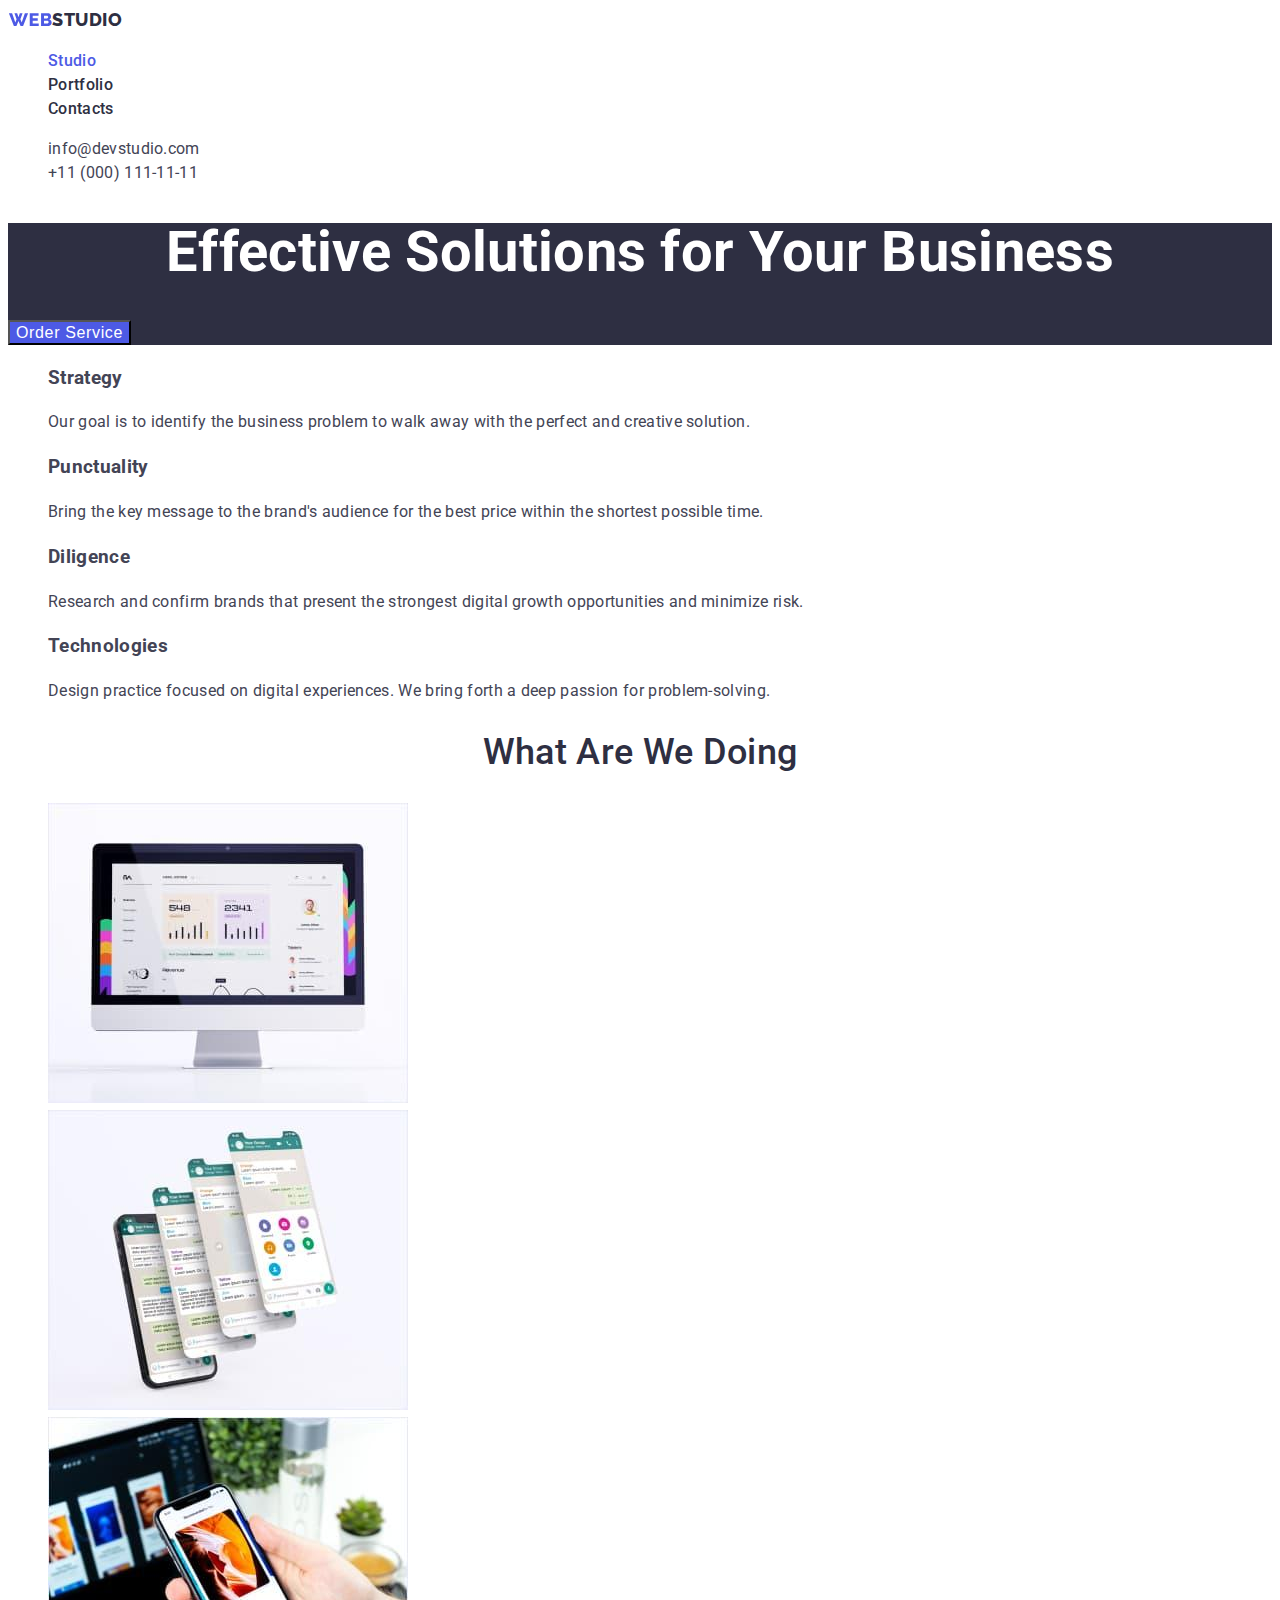
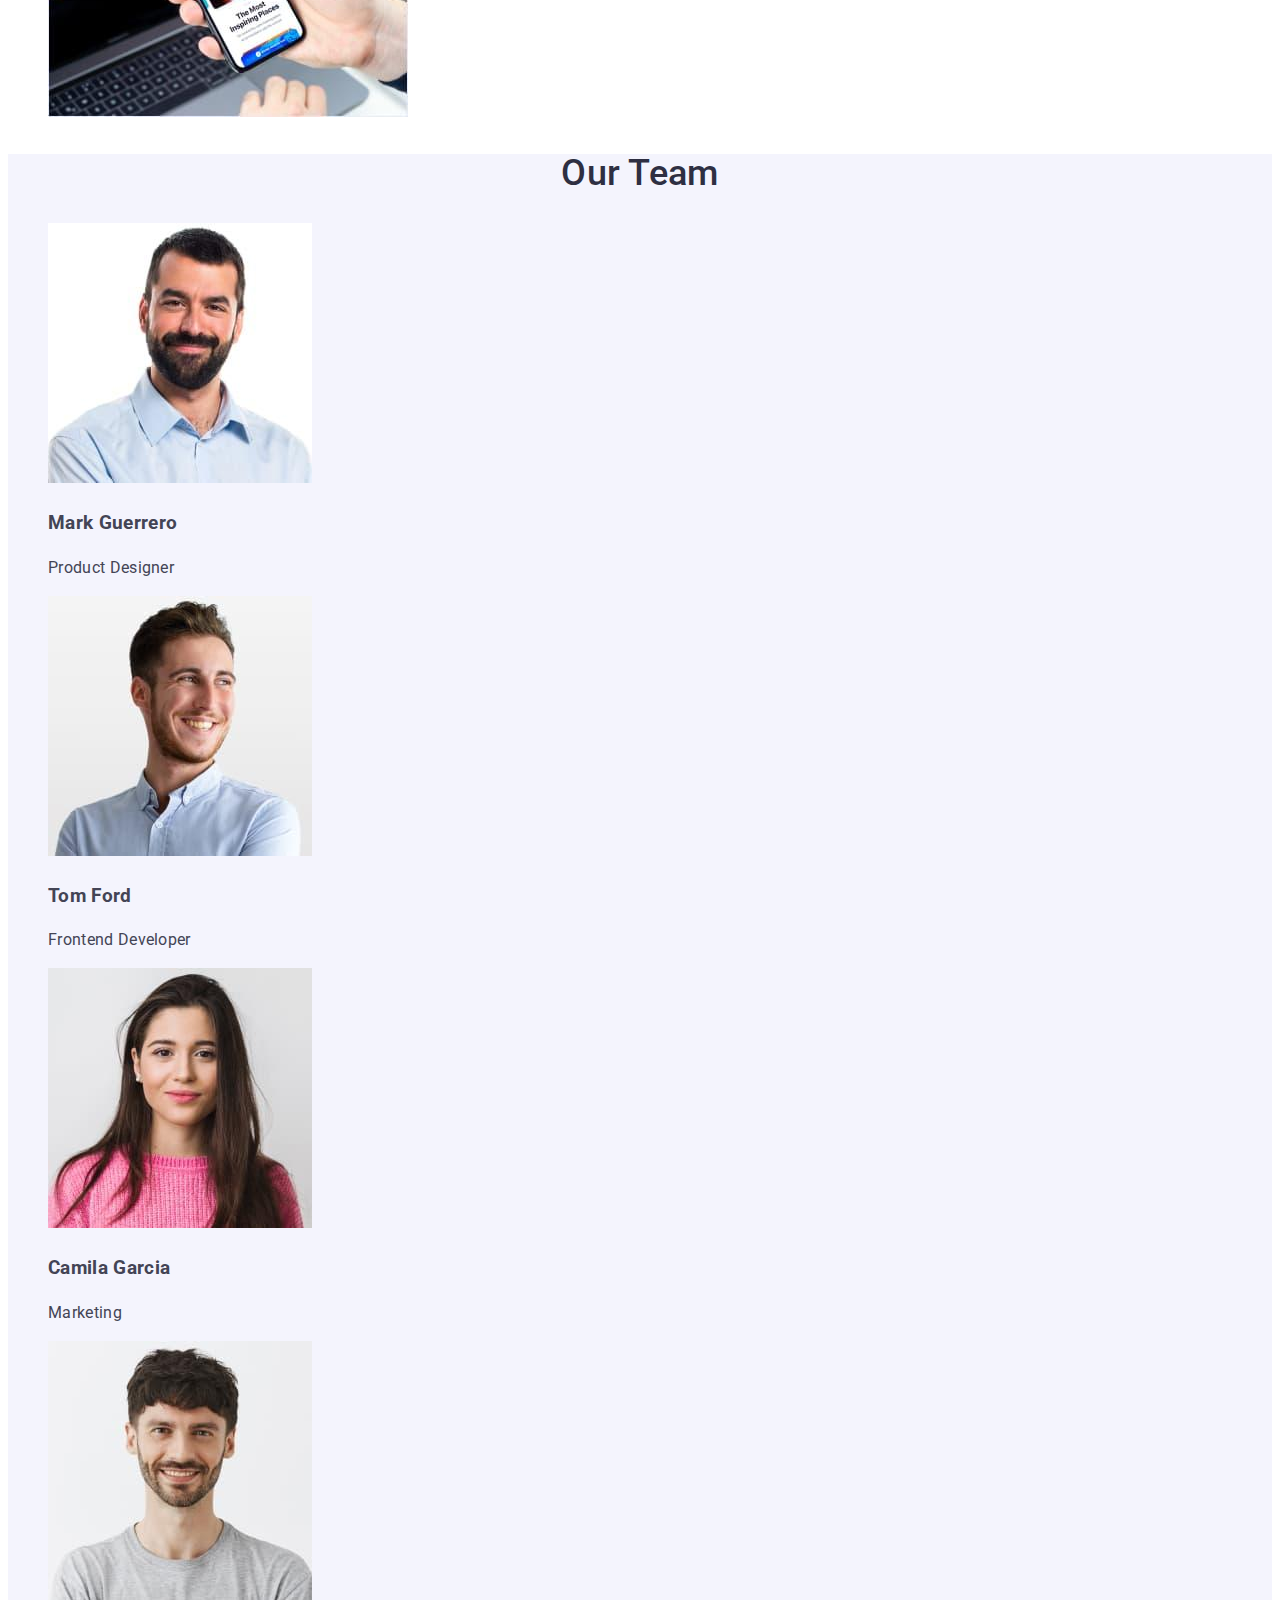
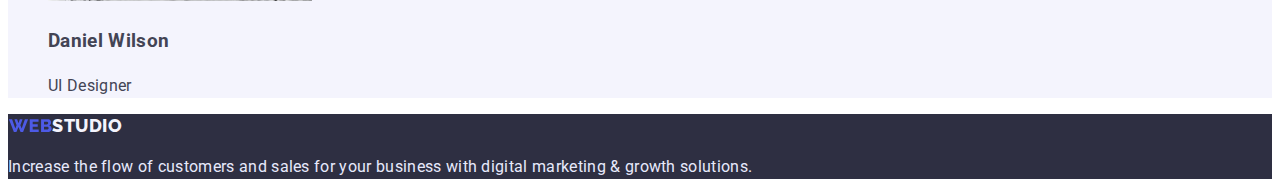
==== commit da8ddcc4: "update" ====
--- a/index.html
+++ b/index.html
@@ -7,7 +7,7 @@
   <meta name="viewport" content="width=device-width, initial-scale=1.0" />
   <link rel="preconnect" href="https://fonts.googleapis.com" />
   <link rel="preconnect" href="https://fonts.gstatic.com" crossorigin />
-  <link href="https://fonts.googleapis.com/css2?family=Raleway:wght@700&family=Roboto:wght@400;500;700;900&display=swap"
+  <link href="https://fonts.googleapis.com/css2?family=Raleway:wght@800&family=Roboto:wght@400;500;700;900&display=swap"
     rel="stylesheet" />
   <title>Studio</title>
   <link rel="stylesheet" href="./css/styles.css" />
@@ -17,21 +17,21 @@
   <!-- topline -->
   <header class="page-header">
     <nav>
-      <a href="./index.html">
+      <a class="nav-item" href="./index.html">
         <img src="./images/web.svg" alt="company logo" /><span class="header-logo">studio</span>
       </a>
-      <ul class="site-nav list">
-        <li><a href="./index.html" class="current">Studio</a></li>
-        <li><a href="./portfolio.html">Portfolio</a></li>
-        <li><a href="#">Contacts</a></li>
+      <ul class="nav-items list">
+        <li><a class="nav-item current" href="./index.html">Studio</a></li>
+        <li><a class="nav-item" href="./portfolio.html">Portfolio</a></li>
+        <li><a class="nav-item" href="#">Contacts</a></li>
       </ul>
     </nav>
-    <ul class="contact-nav list">
+    <ul class="contact-items list">
       <li>
-        <a href="mailto:info@devstudio.com">info@devstudio.com</a>
+        <a class="contact-item" href="mailto:info@devstudio.com">info@devstudio.com</a>
       </li>
       <li>
-        <a href="tel:+11(000)111-11-11">+11 (000) 111-11-11</a>
+        <a class="contact-item" href="tel:+11(000)111-11-11">+11 (000) 111-11-11</a>
       </li>
     </ul>
   </header>
@@ -42,33 +42,33 @@
       <h1 class="hero-title">Effective Solutions for Your Business</h1>
       <button class="hero-button primary" type="button">Order Service</button>
     </section>
-    <!-- section1 -->
-    <section class="section">
-      <h2>Features</h2>
+    <!-- section feauters -->
+    <section class="section-feauters">
+      <h2 class="visually-hidden">Features</h2>
       <ul class="list">
         <li>
-          <h3 class="section-title">Strategy</h3>
+          <h3 class="feauters-title">Strategy</h3>
           <p>
             Our goal is to identify the business problem to walk away with the
             perfect and creative solution.
           </p>
         </li>
         <li>
-          <h3 class="section-title">Punctuality</h3>
+          <h3 class="feauters-title">Punctuality</h3>
           <p>
             Bring the key message to the brand's audience for the best price
             within the shortest possible time.
           </p>
         </li>
         <li>
-          <h3 class="section-title">Diligence</h3>
+          <h3 class="feauters-title">Diligence</h3>
           <p>
             Research and confirm brands that present the strongest digital
             growth opportunities and minimize risk.
           </p>
         </li>
         <li>
-          <h3 class="section-title">Technologies</h3>
+          <h3 class="feauters-title">Technologies</h3>
           <p>
             Design practice focused on digital experiences. We bring forth a
             deep passion for problem-solving.
@@ -76,9 +76,9 @@
         </li>
       </ul>
     </section>
-    <!-- section2 -->
-    <section class="section">
-      <h2 class="section-title link">What are we doing</h2>
+    <!-- section work -->
+    <section class="section-work">
+      <h2 class="work-title">What are we doing</h2>
       <ul class="list">
         <li>
           <img src="./images/photo_project1.jpg" alt="monitor" width="360" />
@@ -91,26 +91,26 @@
         </li>
       </ul>
     </section>
-    <!-- section3 -->
-    <section class="section">
-      <h2 class="section-title link">Our Team</h2>
-      <ul class="list">
-        <li>
+    <!-- section team -->
+    <section class="section-team">
+      <h2 class="team-title">Our Team</h2>
+      <ul class="team-list list">
+        <li class="team-item">
           <img src="./images/team_img1.jpg" alt="Mark Guerrero" width="264" />
           <h3 class="section-title">Mark Guerrero</h3>
           <p>Product Designer</p>
         </li>
-        <li>
+        <li class="team-item">
           <img src="./images/team_img2.jpg" alt="Tom Ford" width="264" />
           <h3 class="section-title">Tom Ford</h3>
           <p>Frontend Developer</p>
         </li>
-        <li>
+        <li class="team-item">
           <img src="./images/team_img3.jpg" alt="Camila Garcia" width="264" />
           <h3 class="section-title">Camila Garcia</h3>
           <p>Marketing</p>
         </li>
-        <li>
+        <li class="team-item">
           <img src="./images/team_img4.jpg" alt="Daniel Wilson" width="264" />
           <h3 class="section-title">Daniel Wilson</h3>
           <p>UI Designer</p>
@@ -120,7 +120,7 @@
   </main>
   <!-- footer -->
   <footer class="page-footer">
-    <a href="./index.html">
+    <a class="item-footer" href="./index.html">
       <img src="./images/web.svg" alt="company logo" /><span class="logo-footer">studio</span>
     </a>
     <p class="text-footer">
--- a/css/styles.css
+++ b/css/styles.css
@@ -3,6 +3,7 @@
   --primary-header-color: #2e2f42;
   --primary-bg-color: #ffffff;
   --primary-brand-color: #4d5ae5;
+  --primary-cloud-color: #f4f4fd;
 }
 body {
   background-color: var(--primary-bg-color);
@@ -15,32 +16,55 @@
 .list {
   list-style: none;
 }
+.visually-hidden {
+  position: absolute;
+  white-space: nowrap;
+  width: 1px;
+  height: 1px;
+  overflow: hidden;
+  border: 0;
+  padding: 0;
+  clip: rect(0 0 0 0);
+  clip-path: inset(50%);
+  margin: -1px;
+}
 /* top-line-logo */
 .header-logo {
   color: var(--primary-header-color);
   font-family: "Raleway", sans-serif;
-  font-weight: 700;
+  font-weight: 800;
   font-size: 18px;
   line-height: 1.33;
   letter-spacing: 0.03em;
   text-transform: uppercase;
 }
 /* top-line */
-.page-header a {
+.page-header {
   color: var(--primary-header-color);
+}
+.nav-item,
+.contact-item,
+.item-footer,
+.project-item {
   text-decoration: none;
 }
-.contact-nav a {
-  letter-spacing: 0.04em;
+
+.contact-item {
+  color: var(--primary-text-color);
+  letter-spacing: 0.02em;
+}
+.nav-item {
+  color: var(--primary-header-color);
+  font-weight: 500;
 }
 
-.site-nav a:hover,
-.contact-nav a:hover {
+.nav-item:hover,
+.contact-item:hover {
   color: var(--primary-text-color);
 }
-.site-nav a:focus,
-.contact-nav a:focus,
-.site-nav .current {
+.nav-item:focus,
+.contact-item:focus,
+.current {
   color: var(--primary-brand-color);
 }
 /* hero */
@@ -49,8 +73,7 @@
 }
 .hero-title {
   color: var(--primary-bg-color);
-
-  font-weight: 500;
+  font-weight: 700;
   font-size: 56px;
   line-height: 1.07;
   text-align: center;
@@ -58,22 +81,32 @@
 .hero-button {
   background-color: var(--primary-brand-color);
   color: var(--primary-bg-color);
+  font-weight: 500;
+  font-size: 16px;
+  line-height: 1.19;
+  letter-spacing: 0.04em;
   cursor: pointer;
 }
 
-/* section */
-.section-title {
+/* sections */
+.features-title {
   color: var(--primary-header-color);
   font-weight: 500;
   font-size: 20px;
-  line-height: 0.2;
+  line-height: 1.2;
+  letter-spacing: 0.02em;
 }
-.section-title.link {
+.work-title,
+.team-title {
+  color: var(--primary-header-color);
   font-weight: 500;
   font-size: 36px;
   line-height: 1.11;
   text-align: center;
   text-transform: capitalize;
+}
+.section-team {
+  background-color: var(--primary-cloud-color);
 }
 /* footer */
 .page-footer {
@@ -82,14 +115,14 @@
 .text-footer {
   color: #e7e9fc;
 }
-.page-footer a {
+.page-footer {
   text-decoration: none;
 }
 /* footer-logo */
 .logo-footer {
-  color: #f4f4fd;
+  color: var(--primary-cloud-color);
   font-family: "Raleway", sans-serif;
-  font-weight: 700;
+  font-weight: 800;
   font-size: 18px;
   line-height: 1.33;
   letter-spacing: 0.03em;
@@ -98,7 +131,9 @@
 
 /* portfolio */
 .button {
-  font-family: inherit;
+  font-weight: 500;
+  font-size: 16px;
+  line-height: 1.5;
   letter-spacing: 0.04em;
 }
 .button.primary {
@@ -107,6 +142,19 @@
   cursor: pointer;
 }
 .button.secondary {
-  background-color: #f4f4fd;
+  background-color: var(--primary-cloud-color);
   color: var(--primary-brand-color);
+  cursor: pointer;
 }
+.project-items .project-item {
+  text-decoration: none;
+  color: var(--primary-text-color);
+  cursor: default;
+}
+.project-item .section-title {
+  color: var(--primary-header-color);
+  font-weight: 500;
+  font-size: 20px;
+  line-height: 1.2;
+  letter-spacing: 0.02em;
+}
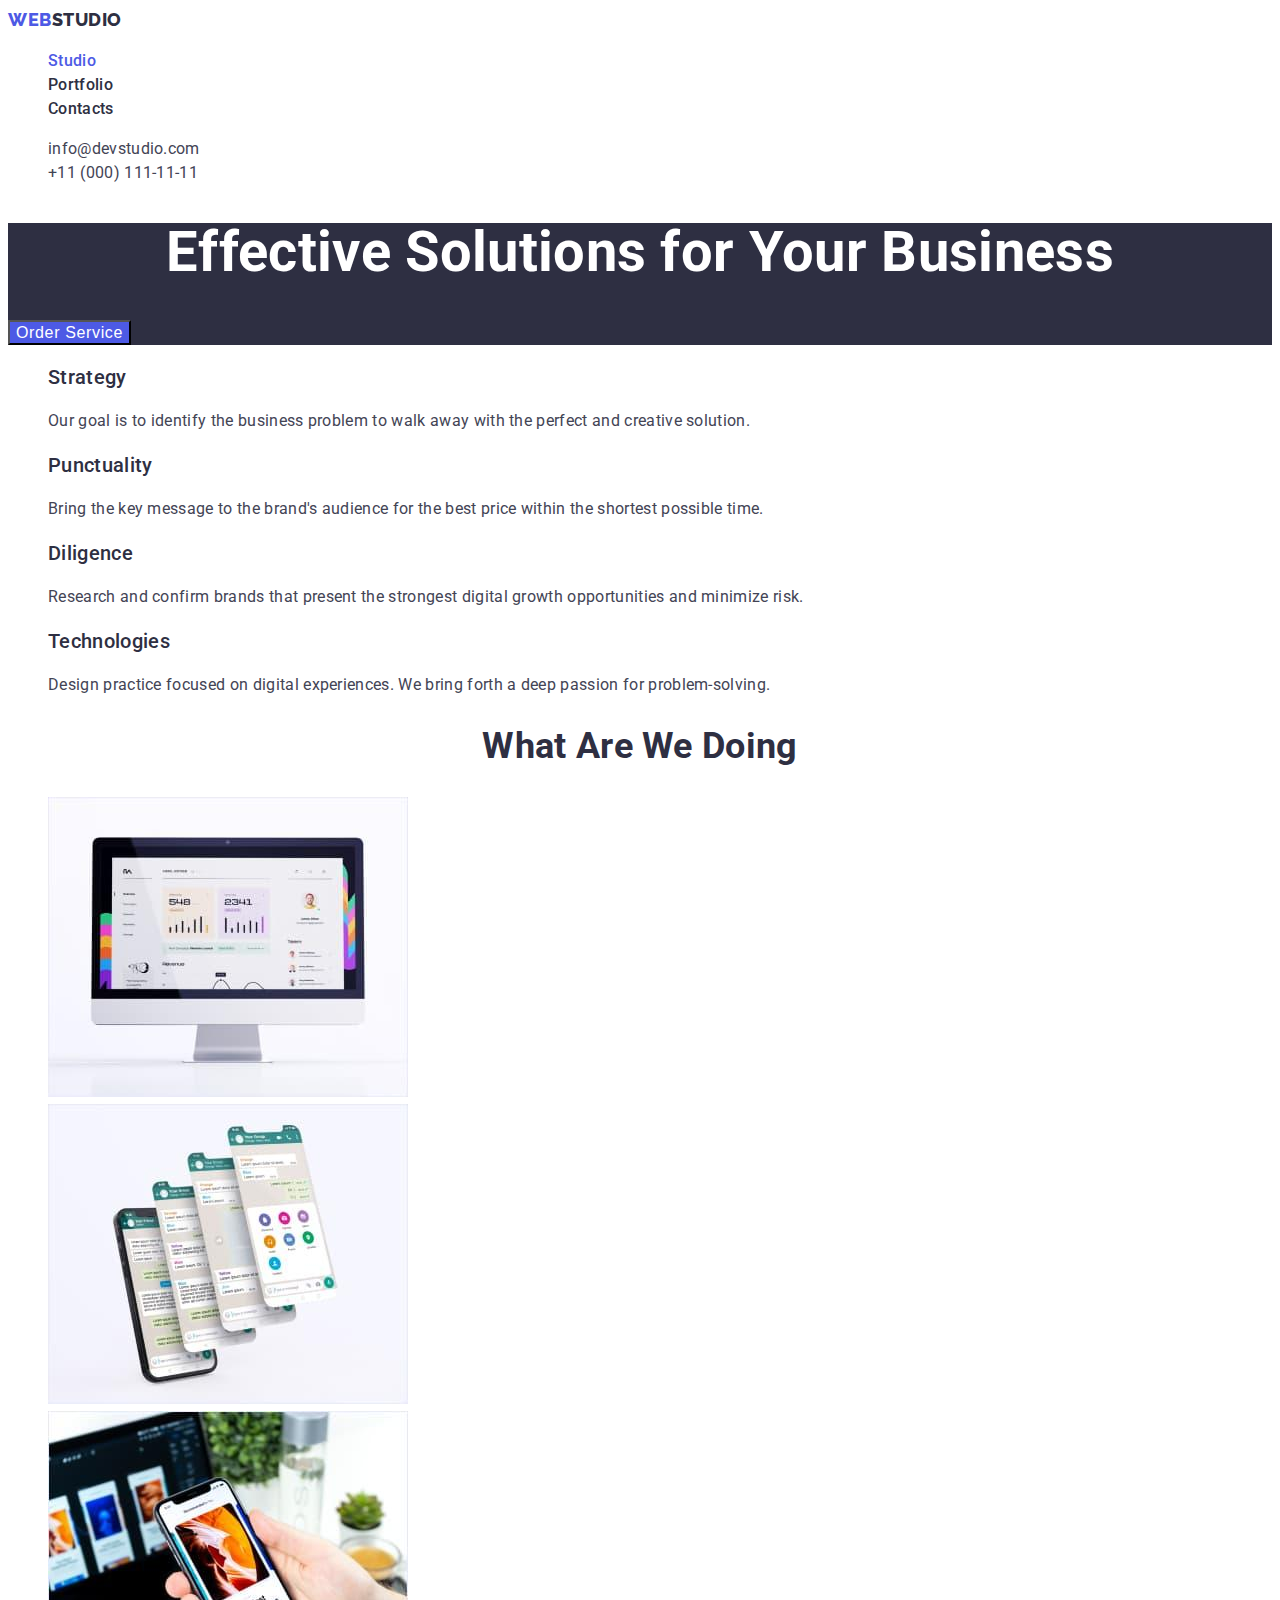
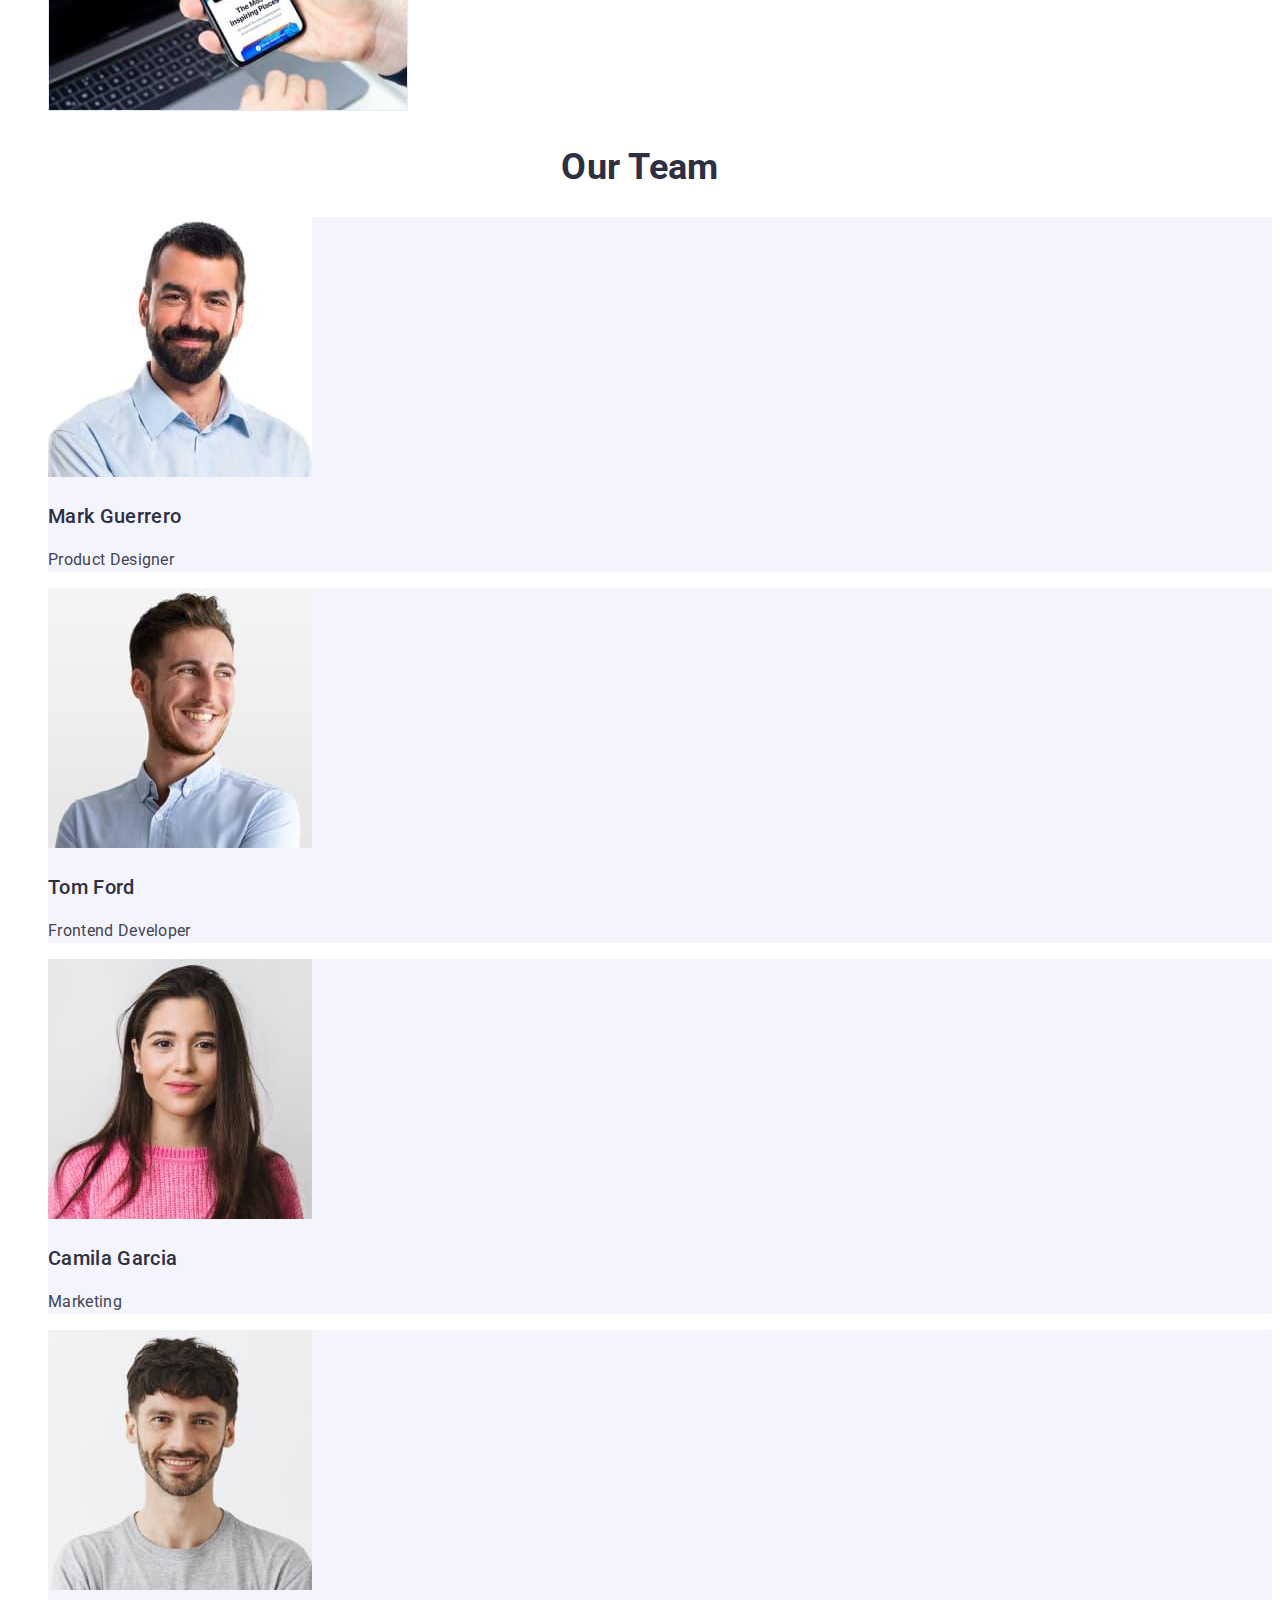
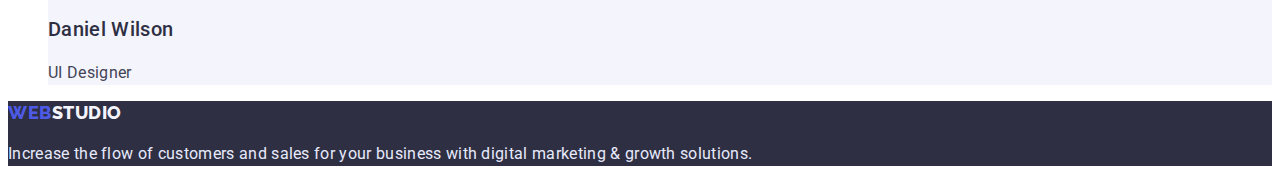
==== commit 04dbd09f: "update" ====
--- a/index.html
+++ b/index.html
@@ -17,9 +17,7 @@
   <!-- topline -->
   <header class="page-header">
     <nav>
-      <a class="nav-item" href="./index.html">
-        <img src="./images/web.svg" alt="company logo" /><span class="header-logo">studio</span>
-      </a>
+      <a class="logo-item" href="./index.html">web<span class="header-logo">studio</span></a>
       <ul class="nav-items list">
         <li><a class="nav-item current" href="./index.html">Studio</a></li>
         <li><a class="nav-item" href="./portfolio.html">Portfolio</a></li>
@@ -40,35 +38,35 @@
     <!-- hero -->
     <section class="hero">
       <h1 class="hero-title">Effective Solutions for Your Business</h1>
-      <button class="hero-button primary" type="button">Order Service</button>
+      <button class="hero-button" type="button">Order Service</button>
     </section>
-    <!-- section feauters -->
-    <section class="section-feauters">
+    <!-- section features -->
+    <section class="section-features">
       <h2 class="visually-hidden">Features</h2>
       <ul class="list">
         <li>
-          <h3 class="feauters-title">Strategy</h3>
+          <h3 class="features-title">Strategy</h3>
           <p>
             Our goal is to identify the business problem to walk away with the
             perfect and creative solution.
           </p>
         </li>
         <li>
-          <h3 class="feauters-title">Punctuality</h3>
+          <h3 class="features-title">Punctuality</h3>
           <p>
             Bring the key message to the brand's audience for the best price
             within the shortest possible time.
           </p>
         </li>
         <li>
-          <h3 class="feauters-title">Diligence</h3>
+          <h3 class="features-title">Diligence</h3>
           <p>
             Research and confirm brands that present the strongest digital
             growth opportunities and minimize risk.
           </p>
         </li>
         <li>
-          <h3 class="feauters-title">Technologies</h3>
+          <h3 class="features-title">Technologies</h3>
           <p>
             Design practice focused on digital experiences. We bring forth a
             deep passion for problem-solving.
@@ -78,7 +76,7 @@
     </section>
     <!-- section work -->
     <section class="section-work">
-      <h2 class="work-title">What are we doing</h2>
+      <h2 class="section-title">What are we doing</h2>
       <ul class="list">
         <li>
           <img src="./images/photo_project1.jpg" alt="monitor" width="360" />
@@ -93,26 +91,26 @@
     </section>
     <!-- section team -->
     <section class="section-team">
-      <h2 class="team-title">Our Team</h2>
+      <h2 class="section-title">Our Team</h2>
       <ul class="team-list list">
         <li class="team-item">
           <img src="./images/team_img1.jpg" alt="Mark Guerrero" width="264" />
-          <h3 class="section-title">Mark Guerrero</h3>
+          <h3 class="team-title">Mark Guerrero</h3>
           <p>Product Designer</p>
         </li>
         <li class="team-item">
           <img src="./images/team_img2.jpg" alt="Tom Ford" width="264" />
-          <h3 class="section-title">Tom Ford</h3>
+          <h3 class="team-title">Tom Ford</h3>
           <p>Frontend Developer</p>
         </li>
         <li class="team-item">
           <img src="./images/team_img3.jpg" alt="Camila Garcia" width="264" />
-          <h3 class="section-title">Camila Garcia</h3>
+          <h3 class="team-title">Camila Garcia</h3>
           <p>Marketing</p>
         </li>
         <li class="team-item">
           <img src="./images/team_img4.jpg" alt="Daniel Wilson" width="264" />
-          <h3 class="section-title">Daniel Wilson</h3>
+          <h3 class="team-title">Daniel Wilson</h3>
           <p>UI Designer</p>
         </li>
       </ul>
@@ -120,9 +118,7 @@
   </main>
   <!-- footer -->
   <footer class="page-footer">
-    <a class="item-footer" href="./index.html">
-      <img src="./images/web.svg" alt="company logo" /><span class="logo-footer">studio</span>
-    </a>
+    <a class="logo-item" href="./index.html">web<span class="footer-logo">studio</span></a>
     <p class="text-footer">
       Increase the flow of customers and sales for your business with digital
       marketing & growth solutions.
--- a/css/styles.css
+++ b/css/styles.css
@@ -28,15 +28,23 @@
   clip-path: inset(50%);
   margin: -1px;
 }
-/* top-line-logo */
-.header-logo {
-  color: var(--primary-header-color);
+/* logo */
+.logo-item,
+.footer-logo {
+  color: var(--primary-brand-color);
   font-family: "Raleway", sans-serif;
   font-weight: 800;
   font-size: 18px;
   line-height: 1.33;
   letter-spacing: 0.03em;
   text-transform: uppercase;
+  text-decoration: none;
+}
+.header-logo {
+  color: var(--primary-header-color);
+}
+.footer-logo {
+  color: var(--primary-cloud-color);
 }
 /* top-line */
 .page-header {
@@ -89,23 +97,25 @@
 }
 
 /* sections */
-.features-title {
+
+.section-title {
   color: var(--primary-header-color);
-  font-weight: 500;
-  font-size: 20px;
-  line-height: 1.2;
-  letter-spacing: 0.02em;
-}
-.work-title,
-.team-title {
-  color: var(--primary-header-color);
-  font-weight: 500;
+  font-weight: 700;
   font-size: 36px;
   line-height: 1.11;
   text-align: center;
   text-transform: capitalize;
 }
-.section-team {
+.team-title,
+.features-title,
+.project-title {
+  color: var(--primary-header-color);
+  font-weight: 500;
+  font-size: 20px;
+  line-height: 1.2;
+}
+
+.team-item {
   background-color: var(--primary-cloud-color);
 }
 /* footer */
@@ -115,36 +125,23 @@
 .text-footer {
   color: #e7e9fc;
 }
-.page-footer {
-  text-decoration: none;
-}
-/* footer-logo */
-.logo-footer {
-  color: var(--primary-cloud-color);
-  font-family: "Raleway", sans-serif;
-  font-weight: 800;
-  font-size: 18px;
-  line-height: 1.33;
-  letter-spacing: 0.03em;
-  text-transform: uppercase;
-}
 
 /* portfolio */
 .button {
+  background-color: var(--primary-cloud-color);
+  color: var(--primary-brand-color);
+  cursor: pointer;
+  font-family: inherit;
   font-weight: 500;
   font-size: 16px;
   line-height: 1.5;
   letter-spacing: 0.04em;
 }
-.button.primary {
+.button:hover,
+.button:focus {
   background-color: var(--primary-brand-color);
   color: var(--primary-bg-color);
-  cursor: pointer;
-}
-.button.secondary {
-  background-color: var(--primary-cloud-color);
-  color: var(--primary-brand-color);
-  cursor: pointer;
+  /* cursor: pointer; */
 }
 .project-items .project-item {
   text-decoration: none;
